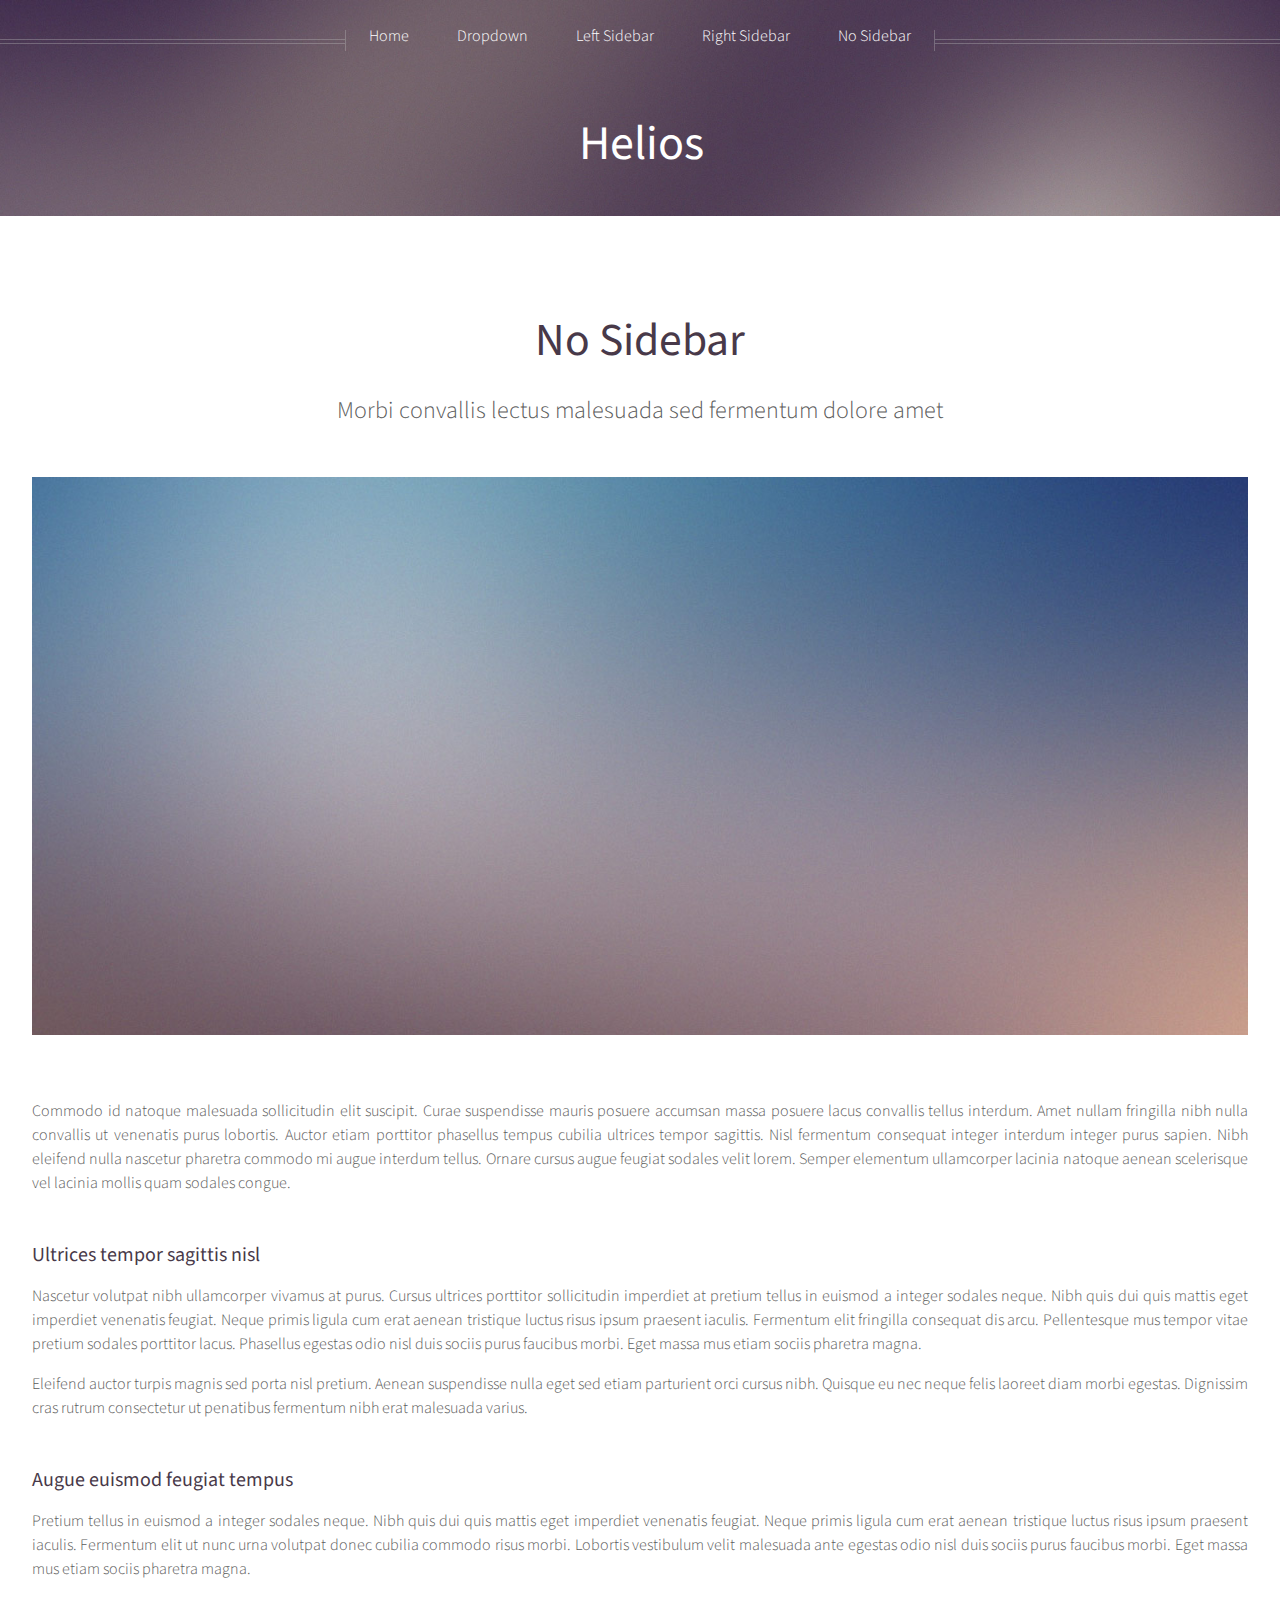
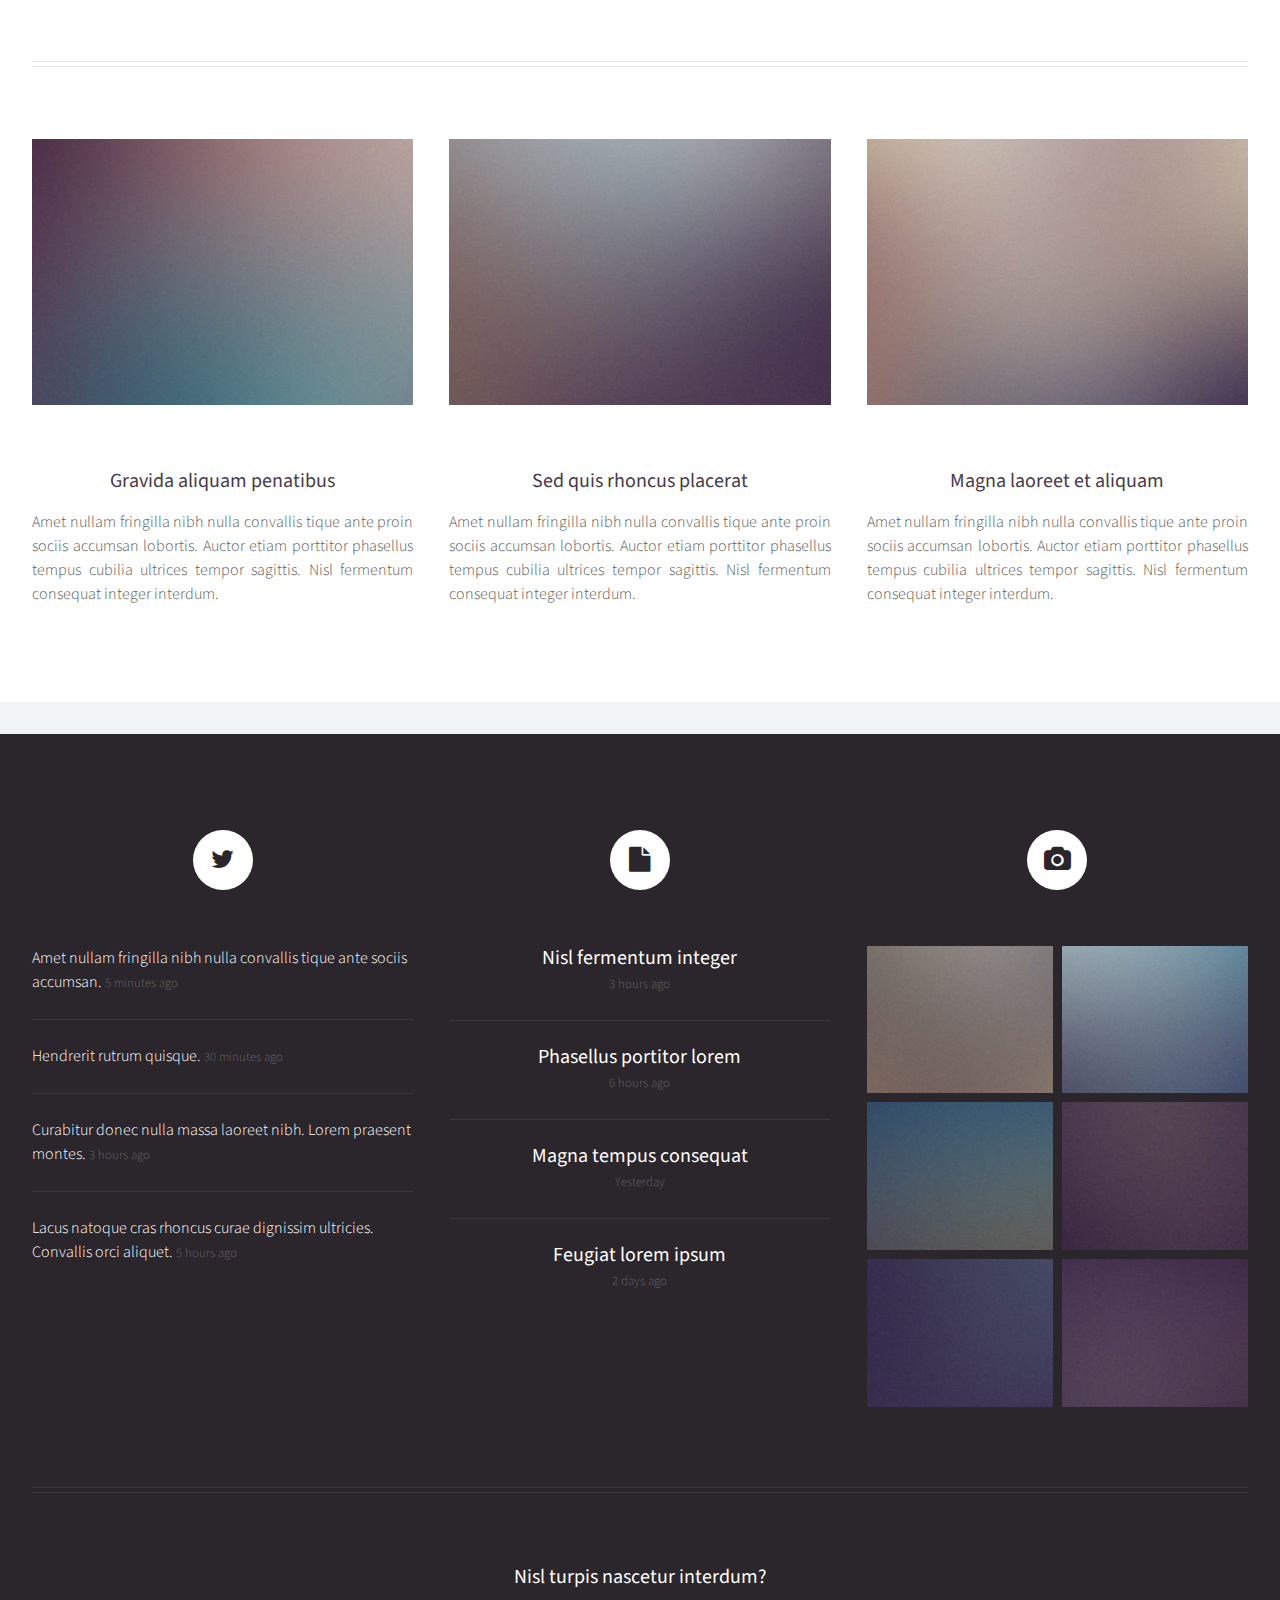
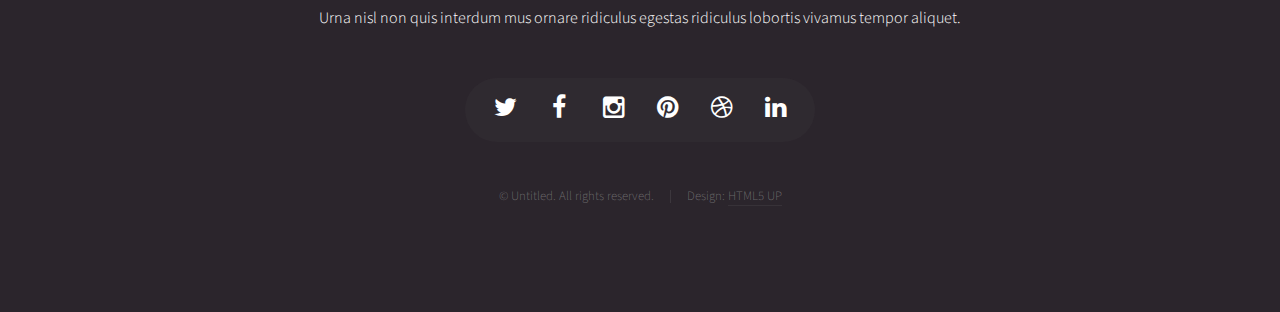
==== no-sidebar.html @ 06c2d22a "Primer release del sitio" ====
<!DOCTYPE HTML>
<!--
	Helios by HTML5 UP
	html5up.net | @n33co
	Free for personal and commercial use under the CCA 3.0 license (html5up.net/license)
-->
<html>
	<head>
		<title>No Sidebar - Helios by HTML5 UP</title>
		<meta charset="utf-8" />
		<meta name="viewport" content="width=device-width, initial-scale=1" />
		<!--[if lte IE 8]><script src="assets/js/ie/html5shiv.js"></script><![endif]-->
		<link rel="stylesheet" href="assets/css/main.css" />
		<!--[if lte IE 8]><link rel="stylesheet" href="assets/css/ie8.css" /><![endif]-->
	</head>
	<body class="no-sidebar">
		<div id="page-wrapper">

			<!-- Header -->
				<div id="header">

					<!-- Inner -->
						<div class="inner">
							<header>
								<h1><a href="index.html" id="logo">Helios</a></h1>
							</header>
						</div>

					<!-- Nav -->
						<nav id="nav">
							<ul>
								<li><a href="index.html">Home</a></li>
								<li>
									<a href="#">Dropdown</a>
									<ul>
										<li><a href="#">Lorem ipsum dolor</a></li>
										<li><a href="#">Magna phasellus</a></li>
										<li><a href="#">Etiam dolore nisl</a></li>
										<li>
											<a href="#">And a submenu &hellip;</a>
											<ul>
												<li><a href="#">Lorem ipsum dolor</a></li>
												<li><a href="#">Phasellus consequat</a></li>
												<li><a href="#">Magna phasellus</a></li>
												<li><a href="#">Etiam dolore nisl</a></li>
											</ul>
										</li>
										<li><a href="#">Veroeros feugiat</a></li>
									</ul>
								</li>
								<li><a href="left-sidebar.html">Left Sidebar</a></li>
								<li><a href="right-sidebar.html">Right Sidebar</a></li>
								<li><a href="no-sidebar.html">No Sidebar</a></li>
							</ul>
						</nav>

				</div>

			<!-- Main -->
				<div class="wrapper style1">

					<div class="container">
						<article id="main" class="special">
							<header>
								<h2><a href="#">No Sidebar</a></h2>
								<p>
									Morbi convallis lectus malesuada sed fermentum dolore amet
								</p>
							</header>
							<a href="#" class="image featured"><img src="images/pic06.jpg" alt="" /></a>
							<p>
								Commodo id natoque malesuada sollicitudin elit suscipit. Curae suspendisse mauris posuere accumsan massa
								posuere lacus convallis tellus interdum. Amet nullam fringilla nibh nulla convallis ut venenatis purus
								lobortis. Auctor etiam porttitor phasellus tempus cubilia ultrices tempor sagittis. Nisl fermentum
								consequat integer interdum integer purus sapien. Nibh eleifend nulla nascetur pharetra commodo mi augue
								interdum tellus. Ornare cursus augue feugiat sodales velit lorem. Semper elementum ullamcorper lacinia
								natoque aenean scelerisque vel lacinia mollis quam sodales congue.
							</p>
							<section>
								<header>
									<h3>Ultrices tempor sagittis nisl</h3>
								</header>
								<p>
									Nascetur volutpat nibh ullamcorper vivamus at purus. Cursus ultrices porttitor sollicitudin imperdiet
									at pretium tellus in euismod a integer sodales neque. Nibh quis dui quis mattis eget imperdiet venenatis
									feugiat. Neque primis ligula cum erat aenean tristique luctus risus ipsum praesent iaculis. Fermentum elit
									fringilla consequat dis arcu. Pellentesque mus tempor vitae pretium sodales porttitor lacus. Phasellus
									egestas odio nisl duis sociis purus faucibus morbi. Eget massa mus etiam sociis pharetra magna.
								</p>
								<p>
									Eleifend auctor turpis magnis sed porta nisl pretium. Aenean suspendisse nulla eget sed etiam parturient
									orci cursus nibh. Quisque eu nec neque felis laoreet diam morbi egestas. Dignissim cras rutrum consectetur
									ut penatibus fermentum nibh erat malesuada varius.
								</p>
							</section>
							<section>
								<header>
									<h3>Augue euismod feugiat tempus</h3>
								</header>
								<p>
									Pretium tellus in euismod a integer sodales neque. Nibh quis dui quis mattis eget imperdiet venenatis
									feugiat. Neque primis ligula cum erat aenean tristique luctus risus ipsum praesent iaculis. Fermentum elit
									ut nunc urna volutpat donec cubilia commodo risus morbi. Lobortis vestibulum velit malesuada ante
									egestas odio nisl duis sociis purus faucibus morbi. Eget massa mus etiam sociis pharetra magna.
								</p>
							</section>
						</article>
						<hr />
						<div class="row">
							<article class="4u 12u(mobile) special">
								<a href="#" class="image featured"><img src="images/pic07.jpg" alt="" /></a>
								<header>
									<h3><a href="#">Gravida aliquam penatibus</a></h3>
								</header>
								<p>
									Amet nullam fringilla nibh nulla convallis tique ante proin sociis accumsan lobortis. Auctor etiam
									porttitor phasellus tempus cubilia ultrices tempor sagittis. Nisl fermentum consequat integer interdum.
								</p>
							</article>
							<article class="4u 12u(mobile) special">
								<a href="#" class="image featured"><img src="images/pic08.jpg" alt="" /></a>
								<header>
									<h3><a href="#">Sed quis rhoncus placerat</a></h3>
								</header>
								<p>
									Amet nullam fringilla nibh nulla convallis tique ante proin sociis accumsan lobortis. Auctor etiam
									porttitor phasellus tempus cubilia ultrices tempor sagittis. Nisl fermentum consequat integer interdum.
								</p>
							</article>
							<article class="4u 12u(mobile) special">
								<a href="#" class="image featured"><img src="images/pic09.jpg" alt="" /></a>
								<header>
									<h3><a href="#">Magna laoreet et aliquam</a></h3>
								</header>
								<p>
									Amet nullam fringilla nibh nulla convallis tique ante proin sociis accumsan lobortis. Auctor etiam
									porttitor phasellus tempus cubilia ultrices tempor sagittis. Nisl fermentum consequat integer interdum.
								</p>
							</article>
						</div>
					</div>

				</div>

			<!-- Footer -->
				<div id="footer">
					<div class="container">
						<div class="row">

							<!-- Tweets -->
								<section class="4u 12u(mobile)">
									<header>
										<h2 class="icon fa-twitter circled"><span class="label">Tweets</span></h2>
									</header>
									<ul class="divided">
										<li>
											<article class="tweet">
												Amet nullam fringilla nibh nulla convallis tique ante sociis accumsan.
												<span class="timestamp">5 minutes ago</span>
											</article>
										</li>
										<li>
											<article class="tweet">
												Hendrerit rutrum quisque.
												<span class="timestamp">30 minutes ago</span>
											</article>
										</li>
										<li>
											<article class="tweet">
												Curabitur donec nulla massa laoreet nibh. Lorem praesent montes.
												<span class="timestamp">3 hours ago</span>
											</article>
										</li>
										<li>
											<article class="tweet">
												Lacus natoque cras rhoncus curae dignissim ultricies. Convallis orci aliquet.
												<span class="timestamp">5 hours ago</span>
											</article>
										</li>
									</ul>
								</section>

							<!-- Posts -->
								<section class="4u 12u(mobile)">
									<header>
										<h2 class="icon fa-file circled"><span class="label">Posts</span></h2>
									</header>
									<ul class="divided">
										<li>
											<article class="post stub">
												<header>
													<h3><a href="#">Nisl fermentum integer</a></h3>
												</header>
												<span class="timestamp">3 hours ago</span>
											</article>
										</li>
										<li>
											<article class="post stub">
												<header>
													<h3><a href="#">Phasellus portitor lorem</a></h3>
												</header>
												<span class="timestamp">6 hours ago</span>
											</article>
										</li>
										<li>
											<article class="post stub">
												<header>
													<h3><a href="#">Magna tempus consequat</a></h3>
												</header>
												<span class="timestamp">Yesterday</span>
											</article>
										</li>
										<li>
											<article class="post stub">
												<header>
													<h3><a href="#">Feugiat lorem ipsum</a></h3>
												</header>
												<span class="timestamp">2 days ago</span>
											</article>
										</li>
									</ul>
								</section>

							<!-- Photos -->
								<section class="4u 12u(mobile)">
									<header>
										<h2 class="icon fa-camera circled"><span class="label">Photos</span></h2>
									</header>
									<div class="row 25% no-collapse">
										<div class="6u">
											<a href="#" class="image fit"><img src="images/pic10.jpg" alt="" /></a>
										</div>
										<div class="6u">
											<a href="#" class="image fit"><img src="images/pic11.jpg" alt="" /></a>
										</div>
									</div>
									<div class="row 25% no-collapse">
										<div class="6u">
											<a href="#" class="image fit"><img src="images/pic12.jpg" alt="" /></a>
										</div>
										<div class="6u">
											<a href="#" class="image fit"><img src="images/pic13.jpg" alt="" /></a>
										</div>
									</div>
									<div class="row 25% no-collapse">
										<div class="6u">
											<a href="#" class="image fit"><img src="images/pic14.jpg" alt="" /></a>
										</div>
										<div class="6u">
											<a href="#" class="image fit"><img src="images/pic15.jpg" alt="" /></a>
										</div>
									</div>
								</section>

						</div>
						<hr />
						<div class="row">
							<div class="12u">

								<!-- Contact -->
									<section class="contact">
										<header>
											<h3>Nisl turpis nascetur interdum?</h3>
										</header>
										<p>Urna nisl non quis interdum mus ornare ridiculus egestas ridiculus lobortis vivamus tempor aliquet.</p>
										<ul class="icons">
											<li><a href="#" class="icon fa-twitter"><span class="label">Twitter</span></a></li>
											<li><a href="#" class="icon fa-facebook"><span class="label">Facebook</span></a></li>
											<li><a href="#" class="icon fa-instagram"><span class="label">Instagram</span></a></li>
											<li><a href="#" class="icon fa-pinterest"><span class="label">Pinterest</span></a></li>
											<li><a href="#" class="icon fa-dribbble"><span class="label">Dribbble</span></a></li>
											<li><a href="#" class="icon fa-linkedin"><span class="label">Linkedin</span></a></li>
										</ul>
									</section>

								<!-- Copyright -->
									<div class="copyright">
										<ul class="menu">
											<li>&copy; Untitled. All rights reserved.</li><li>Design: <a href="http://html5up.net">HTML5 UP</a></li>
										</ul>
									</div>

							</div>

						</div>
					</div>
				</div>

		</div>

		<!-- Scripts -->
			<script src="assets/js/jquery.min.js"></script>
			<script src="assets/js/jquery.dropotron.min.js"></script>
			<script src="assets/js/jquery.scrolly.min.js"></script>
			<script src="assets/js/jquery.onvisible.min.js"></script>
			<script src="assets/js/skel.min.js"></script>
			<script src="assets/js/util.js"></script>
			<!--[if lte IE 8]><script src="assets/js/ie/respond.min.js"></script><![endif]-->
			<script src="assets/js/main.js"></script>

	</body>
</html>
---- assets/css/main.css ----
@import url("http://fonts.googleapis.com/css?family=Source+Sans+Pro:300,300italic,400,400italic,600");
@import url("font-awesome.min.css");

/*
	Helios by HTML5 UP
	html5up.net | @n33co
	Free for personal and commercial use under the CCA 3.0 license (html5up.net/license)
*/

/* Reset */

	html, body, div, span, applet, object, iframe, h1, h2, h3, h4, h5, h6, p, blockquote, pre, a, abbr, acronym, address, big, cite, code, del, dfn, em, img, ins, kbd, q, s, samp, small, strike, strong, sub, sup, tt, var, b, u, i, center, dl, dt, dd, ol, ul, li, fieldset, form, label, legend, table, caption, tbody, tfoot, thead, tr, th, td, article, aside, canvas, details, embed, figure, figcaption, footer, header, hgroup, menu, nav, output, ruby, section, summary, time, mark, audio, video {
		margin: 0;
		padding: 0;
		border: 0;
		font-size: 100%;
		font: inherit;
		vertical-align: baseline;
	}

	article, aside, details, figcaption, figure, footer, header, hgroup, menu, nav, section {
		display: block;
	}

	body {
		line-height: 1;
	}

	ol, ul {
		list-style: none;
	}

	blockquote, q {
		quotes: none;
	}

	blockquote:before, blockquote:after, q:before, q:after {
		content: '';
		content: none;
	}

	table {
		border-collapse: collapse;
		border-spacing: 0;
	}

	body {
		-webkit-text-size-adjust: none;
	}

/* Box Model */

	*, *:before, *:after {
		-moz-box-sizing: border-box;
		-webkit-box-sizing: border-box;
		box-sizing: border-box;
	}

/* Containers */

	.container {
		margin-left: auto;
		margin-right: auto;
	}

	.container.\31 25\25 {
		width: 100%;
		max-width: 1750px;
		min-width: 1400px;
	}

	.container.\37 5\25 {
		width: 1050px;
	}

	.container.\35 0\25 {
		width: 700px;
	}

	.container.\32 5\25 {
		width: 350px;
	}

	.container {
		width: 1400px;
	}

	@media screen and (max-width: 1680px) {

		.container.\31 25\25 {
			width: 100%;
			max-width: 1500px;
			min-width: 1200px;
		}

		.container.\37 5\25 {
			width: 900px;
		}

		.container.\35 0\25 {
			width: 600px;
		}

		.container.\32 5\25 {
			width: 300px;
		}

		.container {
			width: 1200px;
		}

	}

	@media screen and (max-width: 1280px) {

		.container.\31 25\25 {
			width: 100%;
			max-width: 125%;
			min-width: 100%;
		}

		.container.\37 5\25 {
			width: 75%;
		}

		.container.\35 0\25 {
			width: 50%;
		}

		.container.\32 5\25 {
			width: 25%;
		}

		.container {
			width: 100%;
		}

	}

	@media screen and (max-width: 960px) {

		.container.\31 25\25 {
			width: 100%;
			max-width: 125%;
			min-width: 100%;
		}

		.container.\37 5\25 {
			width: 75%;
		}

		.container.\35 0\25 {
			width: 50%;
		}

		.container.\32 5\25 {
			width: 25%;
		}

		.container {
			width: 100%;
		}

	}

	@media screen and (max-width: 840px) {

		.container.\31 25\25 {
			width: 100%;
			max-width: 125%;
			min-width: 100%;
		}

		.container.\37 5\25 {
			width: 75%;
		}

		.container.\35 0\25 {
			width: 50%;
		}

		.container.\32 5\25 {
			width: 25%;
		}

		.container {
			width: 100% !important;
		}

	}

	@media screen and (max-width: 736px) {

		.container.\31 25\25 {
			width: 100%;
			max-width: 125%;
			min-width: 100%;
		}

		.container.\37 5\25 {
			width: 75%;
		}

		.container.\35 0\25 {
			width: 50%;
		}

		.container.\32 5\25 {
			width: 25%;
		}

		.container {
			width: 100% !important;
		}

	}

/* Grid */

	.row {
		border-bottom: solid 1px transparent;
		-moz-box-sizing: border-box;
		-webkit-box-sizing: border-box;
		box-sizing: border-box;
	}

	.row > * {
		float: left;
		-moz-box-sizing: border-box;
		-webkit-box-sizing: border-box;
		box-sizing: border-box;
	}

	.row:after, .row:before {
		content: '';
		display: block;
		clear: both;
		height: 0;
	}

	.row.uniform > * > :first-child {
		margin-top: 0;
	}

	.row.uniform > * > :last-child {
		margin-bottom: 0;
	}

	.row.\30 \25 > * {
		padding: 0px 0 0 0px;
	}

	.row.\30 \25 {
		margin: 0px 0 -1px 0px;
	}

	.row.uniform.\30 \25 > * {
		padding: 0px 0 0 0px;
	}

	.row.uniform.\30 \25 {
		margin: 0px 0 -1px 0px;
	}

	.row > * {
		padding: 48px 0 0 48px;
	}

	.row {
		margin: -48px 0 -1px -48px;
	}

	.row.uniform > * {
		padding: 48px 0 0 48px;
	}

	.row.uniform {
		margin: -48px 0 -1px -48px;
	}

	.row.\32 00\25 > * {
		padding: 96px 0 0 96px;
	}

	.row.\32 00\25 {
		margin: -96px 0 -1px -96px;
	}

	.row.uniform.\32 00\25 > * {
		padding: 96px 0 0 96px;
	}

	.row.uniform.\32 00\25 {
		margin: -96px 0 -1px -96px;
	}

	.row.\31 50\25 > * {
		padding: 72px 0 0 72px;
	}

	.row.\31 50\25 {
		margin: -72px 0 -1px -72px;
	}

	.row.uniform.\31 50\25 > * {
		padding: 72px 0 0 72px;
	}

	.row.uniform.\31 50\25 {
		margin: -72px 0 -1px -72px;
	}

	.row.\35 0\25 > * {
		padding: 24px 0 0 24px;
	}

	.row.\35 0\25 {
		margin: -24px 0 -1px -24px;
	}

	.row.uniform.\35 0\25 > * {
		padding: 24px 0 0 24px;
	}

	.row.uniform.\35 0\25 {
		margin: -24px 0 -1px -24px;
	}

	.row.\32 5\25 > * {
		padding: 12px 0 0 12px;
	}

	.row.\32 5\25 {
		margin: -12px 0 -1px -12px;
	}

	.row.uniform.\32 5\25 > * {
		padding: 12px 0 0 12px;
	}

	.row.uniform.\32 5\25 {
		margin: -12px 0 -1px -12px;
	}

	.\31 2u, .\31 2u\24 {
		width: 100%;
		clear: none;
		margin-left: 0;
	}

	.\31 1u, .\31 1u\24 {
		width: 91.6666666667%;
		clear: none;
		margin-left: 0;
	}

	.\31 0u, .\31 0u\24 {
		width: 83.3333333333%;
		clear: none;
		margin-left: 0;
	}

	.\39 u, .\39 u\24 {
		width: 75%;
		clear: none;
		margin-left: 0;
	}

	.\38 u, .\38 u\24 {
		width: 66.6666666667%;
		clear: none;
		margin-left: 0;
	}

	.\37 u, .\37 u\24 {
		width: 58.3333333333%;
		clear: none;
		margin-left: 0;
	}

	.\36 u, .\36 u\24 {
		width: 50%;
		clear: none;
		margin-left: 0;
	}

	.\35 u, .\35 u\24 {
		width: 41.6666666667%;
		clear: none;
		margin-left: 0;
	}

	.\34 u, .\34 u\24 {
		width: 33.3333333333%;
		clear: none;
		margin-left: 0;
	}

	.\33 u, .\33 u\24 {
		width: 25%;
		clear: none;
		margin-left: 0;
	}

	.\32 u, .\32 u\24 {
		width: 16.6666666667%;
		clear: none;
		margin-left: 0;
	}

	.\31 u, .\31 u\24 {
		width: 8.3333333333%;
		clear: none;
		margin-left: 0;
	}

	.\31 2u\24 + *,
	.\31 1u\24 + *,
	.\31 0u\24 + *,
	.\39 u\24 + *,
	.\38 u\24 + *,
	.\37 u\24 + *,
	.\36 u\24 + *,
	.\35 u\24 + *,
	.\34 u\24 + *,
	.\33 u\24 + *,
	.\32 u\24 + *,
	.\31 u\24 + * {
		clear: left;
	}

	.\-11u {
		margin-left: 91.66667%;
	}

	.\-10u {
		margin-left: 83.33333%;
	}

	.\-9u {
		margin-left: 75%;
	}

	.\-8u {
		margin-left: 66.66667%;
	}

	.\-7u {
		margin-left: 58.33333%;
	}

	.\-6u {
		margin-left: 50%;
	}

	.\-5u {
		margin-left: 41.66667%;
	}

	.\-4u {
		margin-left: 33.33333%;
	}

	.\-3u {
		margin-left: 25%;
	}

	.\-2u {
		margin-left: 16.66667%;
	}

	.\-1u {
		margin-left: 8.33333%;
	}

	@media screen and (max-width: 1680px) {

		.row > * {
			padding: 48px 0 0 48px;
		}

		.row {
			margin: -48px 0 -1px -48px;
		}

		.row.uniform > * {
			padding: 48px 0 0 48px;
		}

		.row.uniform {
			margin: -48px 0 -1px -48px;
		}

		.row.\32 00\25 > * {
			padding: 96px 0 0 96px;
		}

		.row.\32 00\25 {
			margin: -96px 0 -1px -96px;
		}

		.row.uniform.\32 00\25 > * {
			padding: 96px 0 0 96px;
		}

		.row.uniform.\32 00\25 {
			margin: -96px 0 -1px -96px;
		}

		.row.\31 50\25 > * {
			padding: 72px 0 0 72px;
		}

		.row.\31 50\25 {
			margin: -72px 0 -1px -72px;
		}

		.row.uniform.\31 50\25 > * {
			padding: 72px 0 0 72px;
		}

		.row.uniform.\31 50\25 {
			margin: -72px 0 -1px -72px;
		}

		.row.\35 0\25 > * {
			padding: 24px 0 0 24px;
		}

		.row.\35 0\25 {
			margin: -24px 0 -1px -24px;
		}

		.row.uniform.\35 0\25 > * {
			padding: 24px 0 0 24px;
		}

		.row.uniform.\35 0\25 {
			margin: -24px 0 -1px -24px;
		}

		.row.\32 5\25 > * {
			padding: 12px 0 0 12px;
		}

		.row.\32 5\25 {
			margin: -12px 0 -1px -12px;
		}

		.row.uniform.\32 5\25 > * {
			padding: 12px 0 0 12px;
		}

		.row.uniform.\32 5\25 {
			margin: -12px 0 -1px -12px;
		}

		.\31 2u\28wide\29, .\31 2u\24\28wide\29 {
			width: 100%;
			clear: none;
			margin-left: 0;
		}

		.\31 1u\28wide\29, .\31 1u\24\28wide\29 {
			width: 91.6666666667%;
			clear: none;
			margin-left: 0;
		}

		.\31 0u\28wide\29, .\31 0u\24\28wide\29 {
			width: 83.3333333333%;
			clear: none;
			margin-left: 0;
		}

		.\39 u\28wide\29, .\39 u\24\28wide\29 {
			width: 75%;
			clear: none;
			margin-left: 0;
		}

		.\38 u\28wide\29, .\38 u\24\28wide\29 {
			width: 66.6666666667%;
			clear: none;
			margin-left: 0;
		}

		.\37 u\28wide\29, .\37 u\24\28wide\29 {
			width: 58.3333333333%;
			clear: none;
			margin-left: 0;
		}

		.\36 u\28wide\29, .\36 u\24\28wide\29 {
			width: 50%;
			clear: none;
			margin-left: 0;
		}

		.\35 u\28wide\29, .\35 u\24\28wide\29 {
			width: 41.6666666667%;
			clear: none;
			margin-left: 0;
		}

		.\34 u\28wide\29, .\34 u\24\28wide\29 {
			width: 33.3333333333%;
			clear: none;
			margin-left: 0;
		}

		.\33 u\28wide\29, .\33 u\24\28wide\29 {
			width: 25%;
			clear: none;
			margin-left: 0;
		}

		.\32 u\28wide\29, .\32 u\24\28wide\29 {
			width: 16.6666666667%;
			clear: none;
			margin-left: 0;
		}

		.\31 u\28wide\29, .\31 u\24\28wide\29 {
			width: 8.3333333333%;
			clear: none;
			margin-left: 0;
		}

		.\31 2u\24\28wide\29 + *,
		.\31 1u\24\28wide\29 + *,
		.\31 0u\24\28wide\29 + *,
		.\39 u\24\28wide\29 + *,
		.\38 u\24\28wide\29 + *,
		.\37 u\24\28wide\29 + *,
		.\36 u\24\28wide\29 + *,
		.\35 u\24\28wide\29 + *,
		.\34 u\24\28wide\29 + *,
		.\33 u\24\28wide\29 + *,
		.\32 u\24\28wide\29 + *,
		.\31 u\24\28wide\29 + * {
			clear: left;
		}

		.\-11u\28wide\29 {
			margin-left: 91.66667%;
		}

		.\-10u\28wide\29 {
			margin-left: 83.33333%;
		}

		.\-9u\28wide\29 {
			margin-left: 75%;
		}

		.\-8u\28wide\29 {
			margin-left: 66.66667%;
		}

		.\-7u\28wide\29 {
			margin-left: 58.33333%;
		}

		.\-6u\28wide\29 {
			margin-left: 50%;
		}

		.\-5u\28wide\29 {
			margin-left: 41.66667%;
		}

		.\-4u\28wide\29 {
			margin-left: 33.33333%;
		}

		.\-3u\28wide\29 {
			margin-left: 25%;
		}

		.\-2u\28wide\29 {
			margin-left: 16.66667%;
		}

		.\-1u\28wide\29 {
			margin-left: 8.33333%;
		}

	}

	@media screen and (max-width: 1280px) {

		.row > * {
			padding: 36px 0 0 36px;
		}

		.row {
			margin: -36px 0 -1px -36px;
		}

		.row.uniform > * {
			padding: 36px 0 0 36px;
		}

		.row.uniform {
			margin: -36px 0 -1px -36px;
		}

		.row.\32 00\25 > * {
			padding: 72px 0 0 72px;
		}

		.row.\32 00\25 {
			margin: -72px 0 -1px -72px;
		}

		.row.uniform.\32 00\25 > * {
			padding: 72px 0 0 72px;
		}

		.row.uniform.\32 00\25 {
			margin: -72px 0 -1px -72px;
		}

		.row.\31 50\25 > * {
			padding: 54px 0 0 54px;
		}

		.row.\31 50\25 {
			margin: -54px 0 -1px -54px;
		}

		.row.uniform.\31 50\25 > * {
			padding: 54px 0 0 54px;
		}

		.row.uniform.\31 50\25 {
			margin: -54px 0 -1px -54px;
		}

		.row.\35 0\25 > * {
			padding: 18px 0 0 18px;
		}

		.row.\35 0\25 {
			margin: -18px 0 -1px -18px;
		}

		.row.uniform.\35 0\25 > * {
			padding: 18px 0 0 18px;
		}

		.row.uniform.\35 0\25 {
			margin: -18px 0 -1px -18px;
		}

		.row.\32 5\25 > * {
			padding: 9px 0 0 9px;
		}

		.row.\32 5\25 {
			margin: -9px 0 -1px -9px;
		}

		.row.uniform.\32 5\25 > * {
			padding: 9px 0 0 9px;
		}

		.row.uniform.\32 5\25 {
			margin: -9px 0 -1px -9px;
		}

		.\31 2u\28normal\29, .\31 2u\24\28normal\29 {
			width: 100%;
			clear: none;
			margin-left: 0;
		}

		.\31 1u\28normal\29, .\31 1u\24\28normal\29 {
			width: 91.6666666667%;
			clear: none;
			margin-left: 0;
		}

		.\31 0u\28normal\29, .\31 0u\24\28normal\29 {
			width: 83.3333333333%;
			clear: none;
			margin-left: 0;
		}

		.\39 u\28normal\29, .\39 u\24\28normal\29 {
			width: 75%;
			clear: none;
			margin-left: 0;
		}

		.\38 u\28normal\29, .\38 u\24\28normal\29 {
			width: 66.6666666667%;
			clear: none;
			margin-left: 0;
		}

		.\37 u\28normal\29, .\37 u\24\28normal\29 {
			width: 58.3333333333%;
			clear: none;
			margin-left: 0;
		}

		.\36 u\28normal\29, .\36 u\24\28normal\29 {
			width: 50%;
			clear: none;
			margin-left: 0;
		}

		.\35 u\28normal\29, .\35 u\24\28normal\29 {
			width: 41.6666666667%;
			clear: none;
			margin-left: 0;
		}

		.\34 u\28normal\29, .\34 u\24\28normal\29 {
			width: 33.3333333333%;
			clear: none;
			margin-left: 0;
		}

		.\33 u\28normal\29, .\33 u\24\28normal\29 {
			width: 25%;
			clear: none;
			margin-left: 0;
		}

		.\32 u\28normal\29, .\32 u\24\28normal\29 {
			width: 16.6666666667%;
			clear: none;
			margin-left: 0;
		}

		.\31 u\28normal\29, .\31 u\24\28normal\29 {
			width: 8.3333333333%;
			clear: none;
			margin-left: 0;
		}

		.\31 2u\24\28normal\29 + *,
		.\31 1u\24\28normal\29 + *,
		.\31 0u\24\28normal\29 + *,
		.\39 u\24\28normal\29 + *,
		.\38 u\24\28normal\29 + *,
		.\37 u\24\28normal\29 + *,
		.\36 u\24\28normal\29 + *,
		.\35 u\24\28normal\29 + *,
		.\34 u\24\28normal\29 + *,
		.\33 u\24\28normal\29 + *,
		.\32 u\24\28normal\29 + *,
		.\31 u\24\28normal\29 + * {
			clear: left;
		}

		.\-11u\28normal\29 {
			margin-left: 91.66667%;
		}

		.\-10u\28normal\29 {
			margin-left: 83.33333%;
		}

		.\-9u\28normal\29 {
			margin-left: 75%;
		}

		.\-8u\28normal\29 {
			margin-left: 66.66667%;
		}

		.\-7u\28normal\29 {
			margin-left: 58.33333%;
		}

		.\-6u\28normal\29 {
			margin-left: 50%;
		}

		.\-5u\28normal\29 {
			margin-left: 41.66667%;
		}

		.\-4u\28normal\29 {
			margin-left: 33.33333%;
		}

		.\-3u\28normal\29 {
			margin-left: 25%;
		}

		.\-2u\28normal\29 {
			margin-left: 16.66667%;
		}

		.\-1u\28normal\29 {
			margin-left: 8.33333%;
		}

	}

	@media screen and (max-width: 960px) {

		.row > * {
			padding: 32px 0 0 32px;
		}

		.row {
			margin: -32px 0 -1px -32px;
		}

		.row.uniform > * {
			padding: 32px 0 0 32px;
		}

		.row.uniform {
			margin: -32px 0 -1px -32px;
		}

		.row.\32 00\25 > * {
			padding: 64px 0 0 64px;
		}

		.row.\32 00\25 {
			margin: -64px 0 -1px -64px;
		}

		.row.uniform.\32 00\25 > * {
			padding: 64px 0 0 64px;
		}

		.row.uniform.\32 00\25 {
			margin: -64px 0 -1px -64px;
		}

		.row.\31 50\25 > * {
			padding: 48px 0 0 48px;
		}

		.row.\31 50\25 {
			margin: -48px 0 -1px -48px;
		}

		.row.uniform.\31 50\25 > * {
			padding: 48px 0 0 48px;
		}

		.row.uniform.\31 50\25 {
			margin: -48px 0 -1px -48px;
		}

		.row.\35 0\25 > * {
			padding: 16px 0 0 16px;
		}

		.row.\35 0\25 {
			margin: -16px 0 -1px -16px;
		}

		.row.uniform.\35 0\25 > * {
			padding: 16px 0 0 16px;
		}

		.row.uniform.\35 0\25 {
			margin: -16px 0 -1px -16px;
		}

		.row.\32 5\25 > * {
			padding: 8px 0 0 8px;
		}

		.row.\32 5\25 {
			margin: -8px 0 -1px -8px;
		}

		.row.uniform.\32 5\25 > * {
			padding: 8px 0 0 8px;
		}

		.row.uniform.\32 5\25 {
			margin: -8px 0 -1px -8px;
		}

		.\31 2u\28narrow\29, .\31 2u\24\28narrow\29 {
			width: 100%;
			clear: none;
			margin-left: 0;
		}

		.\31 1u\28narrow\29, .\31 1u\24\28narrow\29 {
			width: 91.6666666667%;
			clear: none;
			margin-left: 0;
		}

		.\31 0u\28narrow\29, .\31 0u\24\28narrow\29 {
			width: 83.3333333333%;
			clear: none;
			margin-left: 0;
		}

		.\39 u\28narrow\29, .\39 u\24\28narrow\29 {
			width: 75%;
			clear: none;
			margin-left: 0;
		}

		.\38 u\28narrow\29, .\38 u\24\28narrow\29 {
			width: 66.6666666667%;
			clear: none;
			margin-left: 0;
		}

		.\37 u\28narrow\29, .\37 u\24\28narrow\29 {
			width: 58.3333333333%;
			clear: none;
			margin-left: 0;
		}

		.\36 u\28narrow\29, .\36 u\24\28narrow\29 {
			width: 50%;
			clear: none;
			margin-left: 0;
		}

		.\35 u\28narrow\29, .\35 u\24\28narrow\29 {
			width: 41.6666666667%;
			clear: none;
			margin-left: 0;
		}

		.\34 u\28narrow\29, .\34 u\24\28narrow\29 {
			width: 33.3333333333%;
			clear: none;
			margin-left: 0;
		}

		.\33 u\28narrow\29, .\33 u\24\28narrow\29 {
			width: 25%;
			clear: none;
			margin-left: 0;
		}

		.\32 u\28narrow\29, .\32 u\24\28narrow\29 {
			width: 16.6666666667%;
			clear: none;
			margin-left: 0;
		}

		.\31 u\28narrow\29, .\31 u\24\28narrow\29 {
			width: 8.3333333333%;
			clear: none;
			margin-left: 0;
		}

		.\31 2u\24\28narrow\29 + *,
		.\31 1u\24\28narrow\29 + *,
		.\31 0u\24\28narrow\29 + *,
		.\39 u\24\28narrow\29 + *,
		.\38 u\24\28narrow\29 + *,
		.\37 u\24\28narrow\29 + *,
		.\36 u\24\28narrow\29 + *,
		.\35 u\24\28narrow\29 + *,
		.\34 u\24\28narrow\29 + *,
		.\33 u\24\28narrow\29 + *,
		.\32 u\24\28narrow\29 + *,
		.\31 u\24\28narrow\29 + * {
			clear: left;
		}

		.\-11u\28narrow\29 {
			margin-left: 91.66667%;
		}

		.\-10u\28narrow\29 {
			margin-left: 83.33333%;
		}

		.\-9u\28narrow\29 {
			margin-left: 75%;
		}

		.\-8u\28narrow\29 {
			margin-left: 66.66667%;
		}

		.\-7u\28narrow\29 {
			margin-left: 58.33333%;
		}

		.\-6u\28narrow\29 {
			margin-left: 50%;
		}

		.\-5u\28narrow\29 {
			margin-left: 41.66667%;
		}

		.\-4u\28narrow\29 {
			margin-left: 33.33333%;
		}

		.\-3u\28narrow\29 {
			margin-left: 25%;
		}

		.\-2u\28narrow\29 {
			margin-left: 16.66667%;
		}

		.\-1u\28narrow\29 {
			margin-left: 8.33333%;
		}

	}

	@media screen and (max-width: 840px) {

		.row > * {
			padding: 32px 0 0 32px;
		}

		.row {
			margin: -32px 0 -1px -32px;
		}

		.row.uniform > * {
			padding: 32px 0 0 32px;
		}

		.row.uniform {
			margin: -32px 0 -1px -32px;
		}

		.row.\32 00\25 > * {
			padding: 64px 0 0 64px;
		}

		.row.\32 00\25 {
			margin: -64px 0 -1px -64px;
		}

		.row.uniform.\32 00\25 > * {
			padding: 64px 0 0 64px;
		}

		.row.uniform.\32 00\25 {
			margin: -64px 0 -1px -64px;
		}

		.row.\31 50\25 > * {
			padding: 48px 0 0 48px;
		}

		.row.\31 50\25 {
			margin: -48px 0 -1px -48px;
		}

		.row.uniform.\31 50\25 > * {
			padding: 48px 0 0 48px;
		}

		.row.uniform.\31 50\25 {
			margin: -48px 0 -1px -48px;
		}

		.row.\35 0\25 > * {
			padding: 16px 0 0 16px;
		}

		.row.\35 0\25 {
			margin: -16px 0 -1px -16px;
		}

		.row.uniform.\35 0\25 > * {
			padding: 16px 0 0 16px;
		}

		.row.uniform.\35 0\25 {
			margin: -16px 0 -1px -16px;
		}

		.row.\32 5\25 > * {
			padding: 8px 0 0 8px;
		}

		.row.\32 5\25 {
			margin: -8px 0 -1px -8px;
		}

		.row.uniform.\32 5\25 > * {
			padding: 8px 0 0 8px;
		}

		.row.uniform.\32 5\25 {
			margin: -8px 0 -1px -8px;
		}

		.\31 2u\28narrower\29, .\31 2u\24\28narrower\29 {
			width: 100%;
			clear: none;
			margin-left: 0;
		}

		.\31 1u\28narrower\29, .\31 1u\24\28narrower\29 {
			width: 91.6666666667%;
			clear: none;
			margin-left: 0;
		}

		.\31 0u\28narrower\29, .\31 0u\24\28narrower\29 {
			width: 83.3333333333%;
			clear: none;
			margin-left: 0;
		}

		.\39 u\28narrower\29, .\39 u\24\28narrower\29 {
			width: 75%;
			clear: none;
			margin-left: 0;
		}

		.\38 u\28narrower\29, .\38 u\24\28narrower\29 {
			width: 66.6666666667%;
			clear: none;
			margin-left: 0;
		}

		.\37 u\28narrower\29, .\37 u\24\28narrower\29 {
			width: 58.3333333333%;
			clear: none;
			margin-left: 0;
		}

		.\36 u\28narrower\29, .\36 u\24\28narrower\29 {
			width: 50%;
			clear: none;
			margin-left: 0;
		}

		.\35 u\28narrower\29, .\35 u\24\28narrower\29 {
			width: 41.6666666667%;
			clear: none;
			margin-left: 0;
		}

		.\34 u\28narrower\29, .\34 u\24\28narrower\29 {
			width: 33.3333333333%;
			clear: none;
			margin-left: 0;
		}

		.\33 u\28narrower\29, .\33 u\24\28narrower\29 {
			width: 25%;
			clear: none;
			margin-left: 0;
		}

		.\32 u\28narrower\29, .\32 u\24\28narrower\29 {
			width: 16.6666666667%;
			clear: none;
			margin-left: 0;
		}

		.\31 u\28narrower\29, .\31 u\24\28narrower\29 {
			width: 8.3333333333%;
			clear: none;
			margin-left: 0;
		}

		.\31 2u\24\28narrower\29 + *,
		.\31 1u\24\28narrower\29 + *,
		.\31 0u\24\28narrower\29 + *,
		.\39 u\24\28narrower\29 + *,
		.\38 u\24\28narrower\29 + *,
		.\37 u\24\28narrower\29 + *,
		.\36 u\24\28narrower\29 + *,
		.\35 u\24\28narrower\29 + *,
		.\34 u\24\28narrower\29 + *,
		.\33 u\24\28narrower\29 + *,
		.\32 u\24\28narrower\29 + *,
		.\31 u\24\28narrower\29 + * {
			clear: left;
		}

		.\-11u\28narrower\29 {
			margin-left: 91.66667%;
		}

		.\-10u\28narrower\29 {
			margin-left: 83.33333%;
		}

		.\-9u\28narrower\29 {
			margin-left: 75%;
		}

		.\-8u\28narrower\29 {
			margin-left: 66.66667%;
		}

		.\-7u\28narrower\29 {
			margin-left: 58.33333%;
		}

		.\-6u\28narrower\29 {
			margin-left: 50%;
		}

		.\-5u\28narrower\29 {
			margin-left: 41.66667%;
		}

		.\-4u\28narrower\29 {
			margin-left: 33.33333%;
		}

		.\-3u\28narrower\29 {
			margin-left: 25%;
		}

		.\-2u\28narrower\29 {
			margin-left: 16.66667%;
		}

		.\-1u\28narrower\29 {
			margin-left: 8.33333%;
		}

	}

	@media screen and (max-width: 736px) {

		.row > * {
			padding: 20px 0 0 20px;
		}

		.row {
			margin: -20px 0 -1px -20px;
		}

		.row.uniform > * {
			padding: 20px 0 0 20px;
		}

		.row.uniform {
			margin: -20px 0 -1px -20px;
		}

		.row.\32 00\25 > * {
			padding: 40px 0 0 40px;
		}

		.row.\32 00\25 {
			margin: -40px 0 -1px -40px;
		}

		.row.uniform.\32 00\25 > * {
			padding: 40px 0 0 40px;
		}

		.row.uniform.\32 00\25 {
			margin: -40px 0 -1px -40px;
		}

		.row.\31 50\25 > * {
			padding: 30px 0 0 30px;
		}

		.row.\31 50\25 {
			margin: -30px 0 -1px -30px;
		}

		.row.uniform.\31 50\25 > * {
			padding: 30px 0 0 30px;
		}

		.row.uniform.\31 50\25 {
			margin: -30px 0 -1px -30px;
		}

		.row.\35 0\25 > * {
			padding: 10px 0 0 10px;
		}

		.row.\35 0\25 {
			margin: -10px 0 -1px -10px;
		}

		.row.uniform.\35 0\25 > * {
			padding: 10px 0 0 10px;
		}

		.row.uniform.\35 0\25 {
			margin: -10px 0 -1px -10px;
		}

		.row.\32 5\25 > * {
			padding: 5px 0 0 5px;
		}

		.row.\32 5\25 {
			margin: -5px 0 -1px -5px;
		}

		.row.uniform.\32 5\25 > * {
			padding: 5px 0 0 5px;
		}

		.row.uniform.\32 5\25 {
			margin: -5px 0 -1px -5px;
		}

		.\31 2u\28mobile\29, .\31 2u\24\28mobile\29 {
			width: 100%;
			clear: none;
			margin-left: 0;
		}

		.\31 1u\28mobile\29, .\31 1u\24\28mobile\29 {
			width: 91.6666666667%;
			clear: none;
			margin-left: 0;
		}

		.\31 0u\28mobile\29, .\31 0u\24\28mobile\29 {
			width: 83.3333333333%;
			clear: none;
			margin-left: 0;
		}

		.\39 u\28mobile\29, .\39 u\24\28mobile\29 {
			width: 75%;
			clear: none;
			margin-left: 0;
		}

		.\38 u\28mobile\29, .\38 u\24\28mobile\29 {
			width: 66.6666666667%;
			clear: none;
			margin-left: 0;
		}

		.\37 u\28mobile\29, .\37 u\24\28mobile\29 {
			width: 58.3333333333%;
			clear: none;
			margin-left: 0;
		}

		.\36 u\28mobile\29, .\36 u\24\28mobile\29 {
			width: 50%;
			clear: none;
			margin-left: 0;
		}

		.\35 u\28mobile\29, .\35 u\24\28mobile\29 {
			width: 41.6666666667%;
			clear: none;
			margin-left: 0;
		}

		.\34 u\28mobile\29, .\34 u\24\28mobile\29 {
			width: 33.3333333333%;
			clear: none;
			margin-left: 0;
		}

		.\33 u\28mobile\29, .\33 u\24\28mobile\29 {
			width: 25%;
			clear: none;
			margin-left: 0;
		}

		.\32 u\28mobile\29, .\32 u\24\28mobile\29 {
			width: 16.6666666667%;
			clear: none;
			margin-left: 0;
		}

		.\31 u\28mobile\29, .\31 u\24\28mobile\29 {
			width: 8.3333333333%;
			clear: none;
			margin-left: 0;
		}

		.\31 2u\24\28mobile\29 + *,
		.\31 1u\24\28mobile\29 + *,
		.\31 0u\24\28mobile\29 + *,
		.\39 u\24\28mobile\29 + *,
		.\38 u\24\28mobile\29 + *,
		.\37 u\24\28mobile\29 + *,
		.\36 u\24\28mobile\29 + *,
		.\35 u\24\28mobile\29 + *,
		.\34 u\24\28mobile\29 + *,
		.\33 u\24\28mobile\29 + *,
		.\32 u\24\28mobile\29 + *,
		.\31 u\24\28mobile\29 + * {
			clear: left;
		}

		.\-11u\28mobile\29 {
			margin-left: 91.66667%;
		}

		.\-10u\28mobile\29 {
			margin-left: 83.33333%;
		}

		.\-9u\28mobile\29 {
			margin-left: 75%;
		}

		.\-8u\28mobile\29 {
			margin-left: 66.66667%;
		}

		.\-7u\28mobile\29 {
			margin-left: 58.33333%;
		}

		.\-6u\28mobile\29 {
			margin-left: 50%;
		}

		.\-5u\28mobile\29 {
			margin-left: 41.66667%;
		}

		.\-4u\28mobile\29 {
			margin-left: 33.33333%;
		}

		.\-3u\28mobile\29 {
			margin-left: 25%;
		}

		.\-2u\28mobile\29 {
			margin-left: 16.66667%;
		}

		.\-1u\28mobile\29 {
			margin-left: 8.33333%;
		}

	}

/* Basic */

	body {
		background: #f0f4f4;
		color: #5b5b5b;
		font-size: 15pt;
		line-height: 1.85em;
		font-family: 'Source Sans Pro', sans-serif;
		font-weight: 300;
	}

		body.is-loading *, body.is-loading *:after, body.is-loading *:before {
			-moz-transition: none !important;
			-webkit-transition: none !important;
			-ms-transition: none !important;
			transition: none !important;
			-moz-animation: none !important;
			-webkit-animation: none !important;
			-ms-animation: none !important;
			animation: none !important;
		}

	input, textarea, select {
		font-size: 15pt;
		line-height: 1.85em;
		font-family: 'Source Sans Pro', sans-serif;
		font-weight: 300;
	}

	h1, h2, h3, h4, h5, h6 {
		font-weight: 400;
		color: #483949;
		line-height: 1.25em;
	}

	h1 a, h2 a, h3 a, h4 a, h5 a, h6 a {
		color: inherit;
		text-decoration: none;
		border-bottom-color: transparent;
	}

	h1 strong, h2 strong, h3 strong, h4 strong, h5 strong, h6 strong {
		font-weight: 600;
	}

	h2 {
		font-size: 2.85em;
	}

	h3 {
		font-size: 1.25em;
	}

	h4 {
		font-size: 1em;
		margin: 0 0 0.25em 0;
	}

	strong, b {
		font-weight: 400;
		color: #483949;
	}

	em, i {
		font-style: italic;
	}

	a {
		color: inherit;
		border-bottom: solid 1px rgba(128, 128, 128, 0.15);
		text-decoration: none;
		-moz-transition: background-color 0.35s ease-in-out, color 0.35s ease-in-out, border-bottom-color 0.35s ease-in-out;
		-webkit-transition: background-color 0.35s ease-in-out, color 0.35s ease-in-out, border-bottom-color 0.35s ease-in-out;
		-ms-transition: background-color 0.35s ease-in-out, color 0.35s ease-in-out, border-bottom-color 0.35s ease-in-out;
		transition: background-color 0.35s ease-in-out, color 0.35s ease-in-out, border-bottom-color 0.35s ease-in-out;
	}

		a:hover {
			color: #ef8376;
			border-bottom-color: transparent;
		}

	sub {
		position: relative;
		top: 0.5em;
		font-size: 0.8em;
	}

	sup {
		position: relative;
		top: -0.5em;
		font-size: 0.8em;
	}

	blockquote {
		border-left: solid 0.5em #ddd;
		padding: 1em 0 1em 2em;
		font-style: italic;
	}

	p, ul, ol, dl, table {
		margin-bottom: 1em;
	}

	p {
		text-align: justify;
	}

	br.clear {
		clear: both;
	}

	hr {
		position: relative;
		display: block;
		border: 0;
		top: 4.5em;
		margin-bottom: 9em;
		height: 6px;
		border-top: solid 1px rgba(128, 128, 128, 0.2);
		border-bottom: solid 1px rgba(128, 128, 128, 0.2);
	}

		hr:before, hr:after {
			content: '';
			position: absolute;
			top: -8px;
			display: block;
			width: 1px;
			height: 21px;
			background: rgba(128, 128, 128, 0.2);
		}

		hr:before {
			left: -1px;
		}

		hr:after {
			right: -1px;
		}

	.timestamp {
		color: rgba(128, 128, 128, 0.75);
		font-size: 0.8em;
	}

/* Sections/Article */

	section, article {
		margin-bottom: 3em;
	}

		section > :last-child, section:last-child, article > :last-child, article:last-child {
			margin-bottom: 0;
		}

		section.special > header, section.special > footer, article.special > header, article.special > footer {
			text-align: center;
		}

	.row > section, .row > article {
		margin-bottom: 0;
	}

	header {
		margin: 0 0 1em 0;
	}

		header > p {
			display: block;
			font-size: 1.5em;
			margin: 1em 0 2em 0;
			line-height: 1.5em;
			text-align: inherit;
		}

	footer {
		margin: 2.5em 0 0 0;
	}

/* Image */

	.image {
		position: relative;
		display: inline-block;
		border: 0;
		outline: 0;
	}

		.image img {
			display: block;
			width: 100%;
		}

		.image.fit {
			display: block;
			width: 100%;
		}

		.image.featured {
			display: block;
			width: 100%;
			margin: 0 0 4em 0;
		}

		.image.left {
			float: left;
			margin: 0 2em 2em 0;
		}

		.image.centered {
			display: block;
			margin: 0 0 2em 0;
		}

			.image.centered img {
				margin: 0 auto;
				width: auto;
			}

/* List */

	ul.default {
		list-style: disc;
		padding-left: 1em;
	}

		ul.default li {
			padding-left: 0.5em;
		}

	ul.actions {
		margin: 3em 0 0 0;
	}

		form ul.actions {
			margin-top: 0;
		}

		ul.actions li {
			display: inline-block;
			margin: 0 0.75em 0 0.75em;
		}

			ul.actions li:first-child {
				margin-left: 0;
			}

			ul.actions li:last-child {
				margin-right: 0;
			}

	ul.divided li {
		border-top: solid 1px rgba(128, 128, 128, 0.2);
		padding-top: 1.5em;
		margin-top: 1.5em;
	}

		ul.divided li:first-child {
			border-top: 0;
			padding-top: 0;
			margin-top: 0;
		}

	ul.menu {
		height: 1em;
		line-height: 1em;
	}

		ul.menu li {
			display: inline-block;
			border-left: solid 1px rgba(128, 128, 128, 0.2);
			padding-left: 1.25em;
			margin-left: 1.25em;
		}

			ul.menu li:first-child {
				border-left: 0;
				padding-left: 0;
				margin-left: 0;
			}

	ul.icons {
		position: relative;
		background: rgba(128, 128, 128, 0.05);
		border-radius: 4em;
		display: inline-block;
		padding: 0.35em 0.75em 0.35em 0.75em;
		font-size: 1.25em;
		cursor: default;
	}

		ul.icons li {
			display: inline-block;
		}

			ul.icons li a {
				display: inline-block;
				background: none;
				width: 2.5em;
				height: 2.5em;
				line-height: 2.5em;
				text-align: center;
				border-radius: 100%;
				border: 0;
				color: inherit;
			}

				ul.icons li a:hover {
					color: #ef8376;
				}

	ol.default {
		list-style: decimal;
		padding-left: 1.25em;
	}

		ol.default li {
			padding-left: 0.25em;
		}

/* Form */

	form label {
		display: block;
		font-weight: 400;
		color: #483949;
		margin: 0 0 1em 0;
	}

	form input[type="text"],
	form input[type="email"],
	form input[type="password"],
	form select,
	form textarea {
		-webkit-appearance: none;
		display: block;
		border: 0;
		background: #fafafa;
		width: 100%;
		border-radius: 0.5em;
		border: solid 1px #E5E5E5;
		padding: 1em;
		-moz-transition: background-color 0.35s ease-in-out, border-color 0.35s ease-in-out;
		-webkit-transition: background-color 0.35s ease-in-out, border-color 0.35s ease-in-out;
		-ms-transition: background-color 0.35s ease-in-out, border-color 0.35s ease-in-out;
		transition: background-color 0.35s ease-in-out, border-color 0.35s ease-in-out;
	}

		form input[type="text"]:focus,
		form input[type="email"]:focus,
		form input[type="password"]:focus,
		form select:focus,
		form textarea:focus {
			background: #fff;
			border-color: #df7366;
		}

	form input[type="text"],
	form input[type="email"],
	form input[type="password"],
	form select {
		line-height: 1em;
	}

	form textarea {
		min-height: 9em;
	}

	form .formerize-placeholder {
		color: #555 !important;
	}

	form ::-webkit-input-placeholder {
		color: #555 !important;
	}

	form :-moz-placeholder {
		color: #555 !important;
	}

	form ::-moz-placeholder {
		color: #555 !important;
	}

	form :-ms-input-placeholder {
		color: #555 !important;
	}

	form ::-moz-focus-inner {
		border: 0;
	}

/* Table */

	table {
		width: 100%;
	}

		table.default {
			width: 100%;
		}

			table.default tbody tr {
				border-top: solid 1px #e5e5e5;
			}

				table.default tbody tr:first-child {
					border-top: 0;
				}

				table.default tbody tr:nth-child(2n+1) {
					background: #fafafa;
				}

			table.default td {
				padding: 0.5em 1em 0.5em 1em;
			}

			table.default th {
				text-align: left;
				font-weight: 400;
				padding: 0.5em 1em 0.5em 1em;
			}

			table.default thead {
				border-bottom: solid 2px #e5e5e5;
			}

			table.default tfoot {
				border-top: solid 2px #e5e5e5;
			}

/* Button */

	input[type="button"],
	input[type="submit"],
	input[type="reset"],
	button,
	.button {
		position: relative;
		display: inline-block;
		background: #df7366;
		color: #fff;
		text-align: center;
		border-radius: 0.5em;
		text-decoration: none;
		padding: 0.65em 3em 0.65em 3em;
		border: 0;
		cursor: pointer;
		outline: 0;
		font-weight: 300;
		-moz-transition: background-color 0.35s ease-in-out, color 0.35s ease-in-out, border-bottom-color 0.35s ease-in-out;
		-webkit-transition: background-color 0.35s ease-in-out, color 0.35s ease-in-out, border-bottom-color 0.35s ease-in-out;
		-ms-transition: background-color 0.35s ease-in-out, color 0.35s ease-in-out, border-bottom-color 0.35s ease-in-out;
		transition: background-color 0.35s ease-in-out, color 0.35s ease-in-out, border-bottom-color 0.35s ease-in-out;
	}

		input[type="button"]:hover,
		input[type="submit"]:hover,
		input[type="reset"]:hover,
		button:hover,
		.button:hover {
			color: #fff;
			background: #ef8376;
		}

		input[type="button"].alt,
		input[type="submit"].alt,
		input[type="reset"].alt,
		button.alt,
		.button.alt {
			background: #2B252C;
		}

			input[type="button"].alt:hover,
			input[type="submit"].alt:hover,
			input[type="reset"].alt:hover,
			button.alt:hover,
			.button.alt:hover {
				background: #3B353C;
			}

/* Post */

	.post.stub {
		text-align: center;
	}

		.post.stub header {
			margin: 0;
		}

/* Icons */

	.icon {
		text-decoration: none;
	}

		.icon:before {
			display: inline-block;
			font-family: FontAwesome;
			font-size: 1.25em;
			text-decoration: none;
			font-style: normal;
			font-weight: normal;
			line-height: 1;
			-webkit-font-smoothing: antialiased;
			-moz-osx-font-smoothing: grayscale;
		}

		.icon > .label {
			display: none;
		}

		.icon.circled {
			position: relative;
			display: inline-block;
			background: #2b252c;
			color: #fff;
			border-radius: 100%;
			width: 3em;
			height: 3em;
			line-height: 3.25em;
			text-align: center;
			font-size: 1.25em;
		}

			header .icon.circled {
				margin: 0 0 2em 0;
			}

/* Wrapper */

	.wrapper {
		background: #fff;
		margin: 0 0 2em 0;
		padding: 6em 0 6em 0;
	}

		.wrapper.style2 {
			padding-top: 0;
		}

/* Header */

	#header {
		position: relative;
		background-image: url("../../images/header.jpg");
		background-size: cover;
		background-position: center center;
		background-attachment: fixed;
		color: #fff;
		text-align: center;
		padding: 7.5em 0 2em 0;
		cursor: default;
	}

		#header:before {
			content: '';
			display: inline-block;
			vertical-align: middle;
			height: 100%;
		}

		#header .inner {
			position: relative;
			z-index: 1;
			margin: 0;
			display: inline-block;
			vertical-align: middle;
		}

		#header header {
			display: inline-block;
		}

			#header header > p {
				font-size: 1.25em;
				margin: 0;
			}

		#header h1 {
			color: #fff;
			font-size: 3em;
			line-height: 1em;
		}

			#header h1 a {
				color: inherit;
			}

		#header .button {
			display: inline-block;
			border-radius: 100%;
			width: 4.5em;
			height: 4.5em;
			line-height: 4.5em;
			text-align: center;
			font-size: 1.25em;
			padding: 0;
		}

		#header hr {
			top: 1.5em;
			margin-bottom: 3em;
			border-bottom-color: rgba(192, 192, 192, 0.35);
			box-shadow: inset 0 1px 0 0 rgba(192, 192, 192, 0.35);
		}

			#header hr:before, #header hr:after {
				background: rgba(192, 192, 192, 0.35);
			}

		#header footer {
			margin: 1em 0 0 0;
		}

	body.homepage #header {
		height: 100vh;
		min-height: 40em;
	}

		body.homepage #header h1 {
			font-size: 4em;
		}

		body.homepage #header:after {
			content: '';
			background: #1C0920;
			display: block;
			position: absolute;
			left: 0;
			top: 0;
			width: 100%;
			height: 100%;
			opacity: 0;
			-moz-transition: opacity 2.5s ease-in-out;
			-webkit-transition: opacity 2.5s ease-in-out;
			-ms-transition: opacity 2.5s ease-in-out;
			transition: opacity 2.5s ease-in-out;
			-moz-transition-delay: 0.5s;
			-webkit-transition-delay: 0.5s;
			-ms-transition-delay: 0.5s;
			transition-delay: 0.5s;
		}

	body.homepage.is-loading #header:after {
		opacity: 1;
	}

/* Nav */

	#nav {
		position: absolute;
		top: 0;
		left: 0;
		width: 100%;
		text-align: center;
		padding: 1.5em 0 1.5em 0;
		z-index: 1;
		overflow: hidden;
	}

		#nav > ul {
			line-height: 0px;
			position: relative;
			display: inline-block;
			margin: 0;
			height: 21px;
			border-left: solid 1px rgba(192, 192, 192, 0.35);
			border-right: solid 1px rgba(192, 192, 192, 0.35);
		}

			#nav > ul:before, #nav > ul:after {
				content: '';
				display: block;
				width: 300%;
				position: absolute;
				top: 50%;
				margin-top: -2px;
				height: 5px;
				border-top: solid 1px rgba(192, 192, 192, 0.35);
				border-bottom: solid 1px rgba(192, 192, 192, 0.35);
			}

			#nav > ul:before {
				left: 100%;
				margin-left: 1px;
			}

			#nav > ul:after {
				right: 100%;
				margin-right: 1px;
			}

			#nav > ul > li {
				display: inline-block;
				margin: -9px 0.5em 0 0.5em;
				border-radius: 0.5em;
				padding: 0.85em;
				border: solid 1px transparent;
				-moz-transition: color 0.35s ease-in-out, border-color 0.35s ease-in-out;
				-webkit-transition: color 0.35s ease-in-out, border-color 0.35s ease-in-out;
				-ms-transition: color 0.35s ease-in-out, border-color 0.35s ease-in-out;
				transition: color 0.35s ease-in-out, border-color 0.35s ease-in-out;
			}

				#nav > ul > li.active {
					border-color: rgba(192, 192, 192, 0.35);
				}

				#nav > ul > li > a, #nav > ul > li > span {
					display: block;
					color: inherit;
					text-decoration: none;
					border: 0;
					outline: 0;
				}

				#nav > ul > li > ul {
					display: none;
				}

	.dropotron {
		background: rgba(255, 255, 255, 0.975);
		padding: 1em 1.25em 1em 1.25em;
		line-height: 1em;
		height: auto;
		text-align: left;
		border-radius: 0.5em;
		box-shadow: 0 0.15em 0.25em 0 rgba(0, 0, 0, 0.25);
		min-width: 12em;
		margin-top: -1em;
	}

		.dropotron li {
			border-top: solid 1px rgba(128, 128, 128, 0.2);
			color: #5b5b5b;
		}

			.dropotron li:first-child {
				border-top: 0;
			}

			.dropotron li:hover {
				color: #ef8376;
			}

			.dropotron li a, .dropotron li span {
				display: block;
				border: 0;
				padding: 0.5em 0 0.5em 0;
				-moz-transition: color 0.35s ease-in-out;
				-webkit-transition: color 0.35s ease-in-out;
				-ms-transition: color 0.35s ease-in-out;
				transition: color 0.35s ease-in-out;
			}

		.dropotron.level-0 {
			margin-top: 2em;
			font-size: 0.9em;
		}

			.dropotron.level-0:before {
				content: '';
				position: absolute;
				left: 50%;
				top: -0.7em;
				margin-left: -0.75em;
				border-bottom: solid 0.75em rgba(255, 255, 255, 0.975);
				border-left: solid 0.75em rgba(64, 64, 64, 0);
				border-right: solid 0.75em rgba(64, 64, 64, 0);
			}

/* Banner */

	#banner {
		background: #fff;
		text-align: center;
		padding: 4.5em 0 4.5em 0;
		margin-bottom: 0;
	}

		#banner header > p {
			margin-bottom: 0;
		}

/* Content */

	#content > hr {
		top: 3em;
		margin-bottom: 6em;
	}

	#content > section {
		margin-bottom: 0;
	}

/* Sidebar */

	#sidebar > hr {
		top: 3em;
		margin-bottom: 6em;
	}

		#sidebar > hr.first {
			display: none;
		}

	#sidebar > section {
		margin-bottom: 0;
	}

/* Main */

	#main {
		margin-bottom: 0;
	}

		#main section:first-of-type {
			padding-top: 2em;
		}

/* Footer */

	#footer {
		position: relative;
		overflow: hidden;
		padding: 6em 0 6em 0;
		background: #2b252c;
		color: #fff;
	}

		#footer .icon.circled {
			background: #fff;
			color: #2b252c;
		}

		#footer header {
			text-align: center;
			cursor: default;
		}

		#footer h2, #footer h3, #footer h4, #footer h5, #footer h6 {
			color: #fff;
		}

		#footer .contact {
			text-align: center;
		}

			#footer .contact p {
				text-align: center;
				margin: 0 0 3em 0;
			}

		#footer .copyright {
			text-align: center;
			color: rgba(128, 128, 128, 0.75);
			font-size: 0.8em;
			cursor: default;
		}

			#footer .copyright a {
				color: rgba(128, 128, 128, 0.75);
			}

				#footer .copyright a:hover {
					color: rgba(212, 212, 212, 0.85);
				}

/* Carousel */

	.carousel {
		position: relative;
		overflow: hidden;
		padding: 2em 0 2em 0;
		margin-bottom: 0;
	}

		.carousel .forward, .carousel .backward {
			position: absolute;
			top: 50%;
			width: 6em;
			height: 12em;
			margin-top: -6em;
			cursor: pointer;
		}

			.carousel .forward:before, .carousel .backward:before {
				content: '';
				display: block;
				width: 6em;
				height: 6em;
				border-radius: 100%;
				background-color: rgba(72, 57, 73, 0.5);
				position: absolute;
				top: 50%;
				margin-top: -3em;
				-moz-transition: background-color 0.35s ease-in-out;
				-webkit-transition: background-color 0.35s ease-in-out;
				-o-transition: background-color 0.35s ease-in-out;
				-ms-transition: background-color 0.35s ease-in-out;
				transition: background-color 0.35s ease-in-out;
				-webkit-backface-visibility: hidden;
			}

			.carousel .forward:after, .carousel .backward:after {
				content: '';
				width: 3em;
				height: 3em;
				position: absolute;
				top: 50%;
				margin: -1.5em 0 0 0;
				background: url("images/arrow.svg") no-repeat center center;
			}

			.carousel .forward:hover:before, .carousel .backward:hover:before {
				background-color: rgba(239, 131, 118, 0.75);
			}

		.carousel .forward {
			right: 0;
		}

			.carousel .forward:before {
				right: -3em;
			}

			.carousel .forward:after {
				right: -0.25em;
			}

		.carousel .backward {
			left: 0;
		}

			.carousel .backward:before {
				left: -3em;
			}

			.carousel .backward:after {
				left: -0.25em;
				-moz-transform: scaleX(-1);
				-webkit-transform: scaleX(-1);
				-ms-transform: scaleX(-1);
				transform: scaleX(-1);
			}

		.carousel .reel {
			white-space: nowrap;
			position: relative;
			-webkit-overflow-scrolling: touch;
			padding: 0 2em 0 2em;
		}

		.carousel article {
			display: inline-block;
			width: 18em;
			background: #fff;
			text-align: center;
			padding: 0 1em 3em 1em;
			margin: 0 2em 0 0;
			white-space: normal;
			opacity: 1.0;
			-moz-transition: opacity 0.75s ease-in-out;
			-webkit-transition: opacity 0.75s ease-in-out;
			-ms-transition: opacity 0.75s ease-in-out;
			transition: opacity 0.75s ease-in-out;
		}

			.carousel article.loading {
				opacity: 0;
			}

			.carousel article .image {
				position: relative;
				left: -1em;
				top: 0;
				width: auto;
				margin-right: -2em;
				margin-bottom: 3em;
			}

			.carousel article p {
				text-align: center;
			}

/* Wide */

	@media screen and (max-width: 1680px) {

		/* Basic */

			body, input, textarea, select {
				font-size: 14pt;
				line-height: 1.75em;
			}

		/* Carousel */

			.carousel {
				padding: 1.5em 0 1.5em 0;
			}

				.carousel .reel {
					padding: 0 1.5em 0 1.5em;
				}

				.carousel article {
					width: 18em;
					margin: 0 1.25em 0 0;
				}

	}

/* Normal */

	@media screen and (max-width: 1280px) {

		/* Basic */

			body, input, textarea, select {
				font-size: 12pt;
				line-height: 1.5em;
			}

		/* Wrapper */

			.wrapper {
				padding-left: 2em;
				padding-right: 2em;
			}

		/* Header */

			#header {
				background-attachment: scroll;
			}

				#header .inner {
					padding-left: 2em;
					padding-right: 2em;
				}

		/* Banner */

			#banner {
				padding-left: 2em;
				padding-right: 2em;
			}

		/* Footer */

			#footer {
				padding-left: 2em;
				padding-right: 2em;
			}

	}

/* Narrow */

/* Narrower */

	@media screen and (max-width: 840px) {

		/* Basic */

			body, input, textarea, select {
				font-size: 13pt;
				line-height: 1.65em;
			}

			.tweet {
				text-align: center;
			}

			.timestamp {
				display: block;
				text-align: center;
			}

		/* Footer */

			#footer {
				padding: 4em 2em 4em 2em;
			}

		/* Carousel */

			.carousel {
				padding: 1.25em 0 1.25em 0;
			}

				.carousel article {
					width: 18em;
					margin: 0 1em 0 0;
				}

	}

/* Mobile */

	#navPanel, #titleBar {
		display: none;
	}

	@media screen and (max-width: 736px) {

		/* Basic */

			html, body {
				overflow-x: hidden;
			}

			body, input, textarea, select {
				font-size: 12.5pt;
				line-height: 1.5em;
			}

			h2 {
				font-size: 1.75em;
			}

			h3 {
				font-size: 1.25em;
			}

			hr {
				top: 3em;
				margin-bottom: 6em;
			}

		/* Section/Article */

			section, article {
				margin-bottom: 2em;
			}

				section:last-child, article:last-child {
					margin-bottom: 0;
				}

			.row > section, .row > article {
				margin-bottom: 2em;
			}

			header > p {
				font-size: 1.25em;
			}

		/* Image */

			.image.featured {
				margin: 0 0 2em 0;
			}

			.image.left {
				margin: 0 1em 1em 0;
			}

			.image.centered {
				margin: 0 0 1em 0;
			}

		/* List */

			form ul.actions {
				margin-top: 0;
			}

			ul.actions li {
				display: block;
				margin: 0.75em 0 0 0;
			}

				ul.actions li:first-child {
					margin-top: 0;
				}

			ul.menu {
				height: auto;
				text-align: center;
			}

				ul.menu li {
					display: block;
					border: 0;
					padding: 0.75em 0 0 0;
					margin: 0;
				}

					ul.menu li:first-child {
						padding-top: 0;
					}

			ul.icons {
				font-size: 1em;
				padding: 0.35em 0.5em 0.35em 0.5em;
			}

				ul.icons li a {
					width: 2.25em;
				}

		/* Button */

			input[type="button"],
			input[type="submit"],
			input[type="reset"],
			button,
			.button {
				display: block;
				padding: 0;
				line-height: 3em;
				width: 100%;
			}

		/* Off-Canvas Navigation */

			#page-wrapper {
				-moz-backface-visibility: hidden;
				-webkit-backface-visibility: hidden;
				-ms-backface-visibility: hidden;
				backface-visibility: hidden;
				-moz-transition: -moz-transform 0.5s ease;
				-webkit-transition: -webkit-transform 0.5s ease;
				-ms-transition: -ms-transform 0.5s ease;
				transition: transform 0.5s ease;
				padding-bottom: 1px;
			}

			#navButton {
				-moz-backface-visibility: hidden;
				-webkit-backface-visibility: hidden;
				-ms-backface-visibility: hidden;
				backface-visibility: hidden;
				-moz-transition: -moz-transform 0.5s ease;
				-webkit-transition: -webkit-transform 0.5s ease;
				-ms-transition: -ms-transform 0.5s ease;
				transition: transform 0.5s ease;
				display: block;
				height: 44px;
				left: 0;
				position: fixed;
				top: 0;
				width: 100%;
				z-index: 10001;
			}

				#navButton .toggle {
					position: absolute;
					left: 0;
					top: 0;
					width: 100%;
					height: 100%;
					border: 0;
					outline: 0;
				}

					#navButton .toggle:before {
						font-family: FontAwesome;
						text-decoration: none;
						font-style: normal;
						font-weight: normal;
						-webkit-font-smoothing: antialiased;
						-moz-osx-font-smoothing: grayscale;
						content: '\f0c9';
						color: #fff;
						color: rgba(255, 255, 255, 0.75);
						text-align: center;
						display: block;
						font-size: 14px;
						width: 80px;
						height: 30px;
						line-height: 30px;
						position: absolute;
						left: 50%;
						margin-left: -40px;
						background: rgba(132, 128, 136, 0.75);
						border-top: 0;
						border-radius: 0 0 0.35em 0.35em;
					}

			#navPanel {
				-moz-backface-visibility: hidden;
				-webkit-backface-visibility: hidden;
				-ms-backface-visibility: hidden;
				backface-visibility: hidden;
				-moz-transform: translateY(-50vh);
				-webkit-transform: translateY(-50vh);
				-ms-transform: translateY(-50vh);
				transform: translateY(-50vh);
				-moz-transition: -moz-transform 0.5s ease;
				-webkit-transition: -webkit-transform 0.5s ease;
				-ms-transition: -ms-transform 0.5s ease;
				transition: transform 0.5s ease;
				display: block;
				height: 50vh;
				left: 0;
				overflow-y: auto;
				position: fixed;
				top: 0;
				width: 100%;
				z-index: 10002;
				background: #1f1920;
				box-shadow: inset 0px -2px 5px 0px rgba(0, 0, 0, 0.25);
				font-size: 1em;
			}

				#navPanel:before {
					content: '';
					display: block;
					position: absolute;
					left: 0;
					top: 0;
					width: 100%;
					height: 100%;
					background: url("images/overlay.png");
					background-size: 128px 128px;
				}

				#navPanel .link {
					position: relative;
					z-index: 1;
					display: block;
					text-decoration: none;
					padding: 0.5em;
					color: #ddd;
					border: 0;
					border-top: dotted 1px rgba(255, 255, 255, 0.05);
				}

					#navPanel .link:first-child {
						border-top: 0;
					}

					#navPanel .link.depth-0 {
						color: #fff;
						font-weight: 600;
					}

				#navPanel .indent-1 {
					display: inline-block;
					width: 1em;
				}

				#navPanel .indent-2 {
					display: inline-block;
					width: 2em;
				}

				#navPanel .indent-3 {
					display: inline-block;
					width: 3em;
				}

				#navPanel .indent-4 {
					display: inline-block;
					width: 4em;
				}

				#navPanel .indent-5 {
					display: inline-block;
					width: 5em;
				}

				#navPanel .depth-0 {
					color: #fff;
				}

			body.navPanel-visible #page-wrapper {
				-moz-transform: translateY(50vh);
				-webkit-transform: translateY(50vh);
				-ms-transform: translateY(50vh);
				transform: translateY(50vh);
			}

			body.navPanel-visible #navButton {
				-moz-transform: translateY(50vh);
				-webkit-transform: translateY(50vh);
				-ms-transform: translateY(50vh);
				transform: translateY(50vh);
			}

			body.navPanel-visible #navPanel {
				-moz-transform: translateY(0);
				-webkit-transform: translateY(0);
				-ms-transform: translateY(0);
				transform: translateY(0);
			}

		/* Wrapper */

			.wrapper {
				padding: 3em 1em 3em 1em;
			}

		/* Header */

			#header {
				background-attachment: scroll;
				padding: 2.5em 0 0 0;
			}

				#header .inner {
					padding-top: 1.5em;
					padding-left: 1em;
					padding-right: 1em;
				}

				#header header > p {
					font-size: 1em;
				}

				#header h1 {
					font-size: 1.75em;
				}

				#header hr {
					top: 1em;
					margin-bottom: 2.5em;
				}

			body.homepage #header {
				min-height: 0;
				padding: 5.5em 0 5em 0;
				height: auto;
			}

				body.homepage #header:before {
					display: none;
				}

				body.homepage #header h1 {
					font-size: 2.5em;
				}

		/* Nav */

			#nav {
				display: none;
			}

		/* Banner */

			#banner {
				padding: 3em 2em 3em 2em;
			}

		/* Sidebar */

			#sidebar > hr:first-of-type {
				display: block;
			}

		/* Main */

			#main > header {
				text-align: center;
			}

		/* Footer */

			#footer {
				padding-left: 1em;
				padding-right: 1em;
			}

		/* Carousel */

			.carousel {
				padding: 0.5em 0 0.5em 0;
			}

				.carousel .reel {
					padding: 0 0.5em 0 0.5em;
				}

				.carousel article {
					width: 14em;
					padding-bottom: 2em;
					margin: 0 0.5em 0 0;
				}

					.carousel article .image {
						margin-bottom: 2em;
					}

	}
---- assets/css/ie8.css ----
/*
	Helios by HTML5 UP
	html5up.net | @n33co
	Free for personal and commercial use under the CCA 3.0 license (html5up.net/license)
*/

/* Basic */

	a {
		border-bottom: solid 1px #ddd;
	}

	hr {
		border-top: solid 1px #777;
		border-bottom: solid 1px #777;
	}

	.timestamp {
		color: #777;
	}

/* Section/Article */

	section > .last-child, section.last-child, article > .last-child, article.last-child {
		margin-bottom: 0;
	}

/* List */

	ul.divided li {
		border-top: solid 1px #777;
	}

	ul.menu li {
		border-left: solid 1px #777;
	}

	ul.icons {
		background: #333;
		-ms-behavior: url("assets/js/ie/PIE.htc");
	}

/* Button */

	.button {
		-ms-behavior: url("assets/js/ie/PIE.htc");
	}

/* Icons */

	.icon.circled {
		-ms-behavior: url("assets/js/ie/PIE.htc");
	}

/* Header */

	#header {
		-ms-behavior: url("assets/js/ie/backgroundsize.min.htc");
	}

	body.homepage #header {
		height: auto;
		min-height: 0;
		padding: 12em 0 12em 0;
	}

		body.homepage #header:after {
			display: none;
		}

/* Nav */

	#nav > ul:before, #nav > ul:after {
		border-top: solid 1px #777;
		border-bottom: solid 1px #777;
	}

	#nav > ul > li {
		-ms-behavior: url("assets/js/ie/PIE.htc");
	}

		#nav > ul > li.active {
			border-color: #999;
		}

	.dropotron {
		background: #fff;
		-ms-behavior: url("assets/js/ie/PIE.htc");
	}

		.dropotron li {
			border-color: #eee;
			padding-right: 1em;
			color: #5b5b5b;
		}

		.dropotron.level-0 {
			box-shadow: none !important;
			margin-top: 1em;
		}

/* Carousel */

	.carousel .forward, .carousel .backward {
		border-radius: 100%;
		background-color: #483949;
		width: 7em;
		height: 7em;
		margin-top: -3.5em;
		border-radius: 100%;
		-ms-behavior: url("assets/js/ie/PIE.htc");
	}

		.carousel .forward:before, .carousel .backward:before {
			display: none;
		}

	.carousel .forward {
		right: -3.5em;
	}

	.carousel .backward {
		left: -3.5em;
	}

/* Footer */

	#footer ul.divided li {
		border-color: #3B373C;
	}

	#footer ul.menu li {
		border-color: #3B373C;
	}

	#footer hr {
		border-color: #3B373C;
	}

	#footer .icons {
		background: #2F2930;
	}

	#footer .copyright {
		color: #777;
	}

		#footer .copyright a {
			color: #aaa;
			border: 0;
		}

			#footer .copyright a:hover {
				color: #ccc;
			}
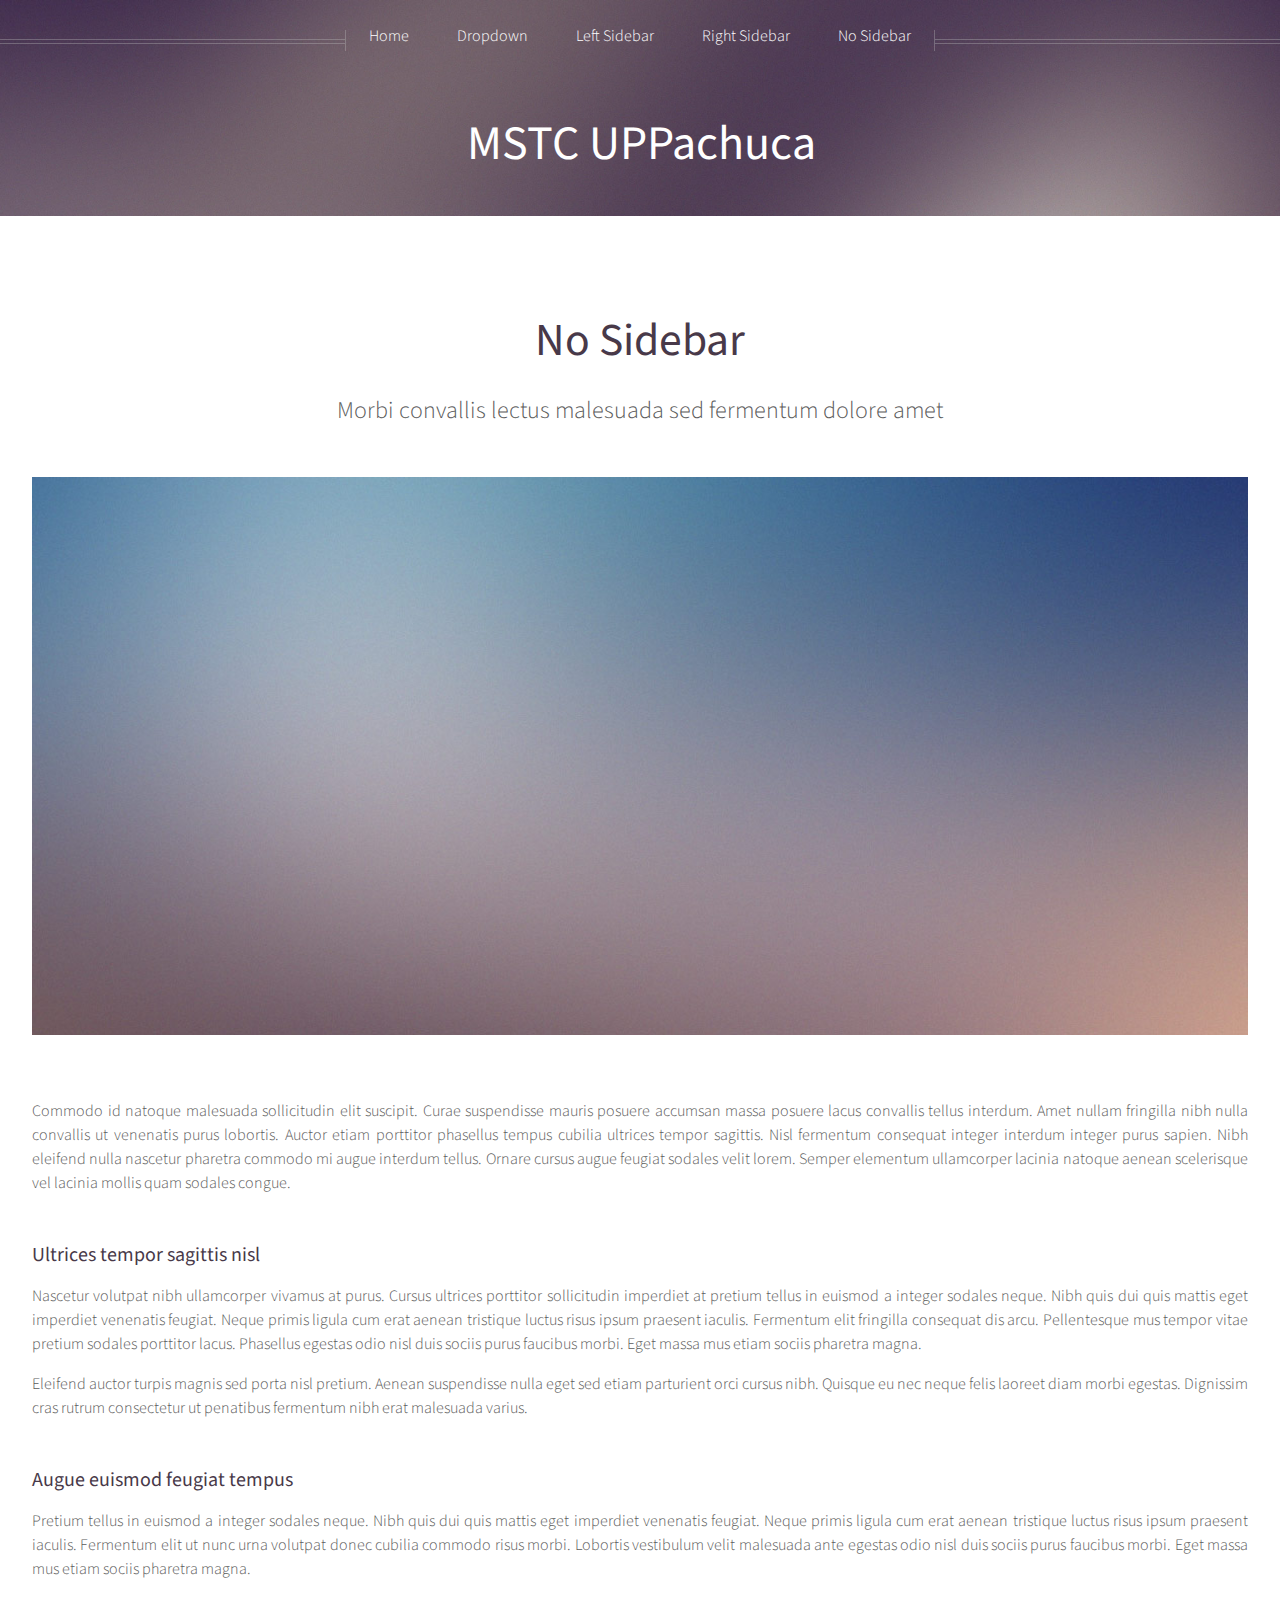
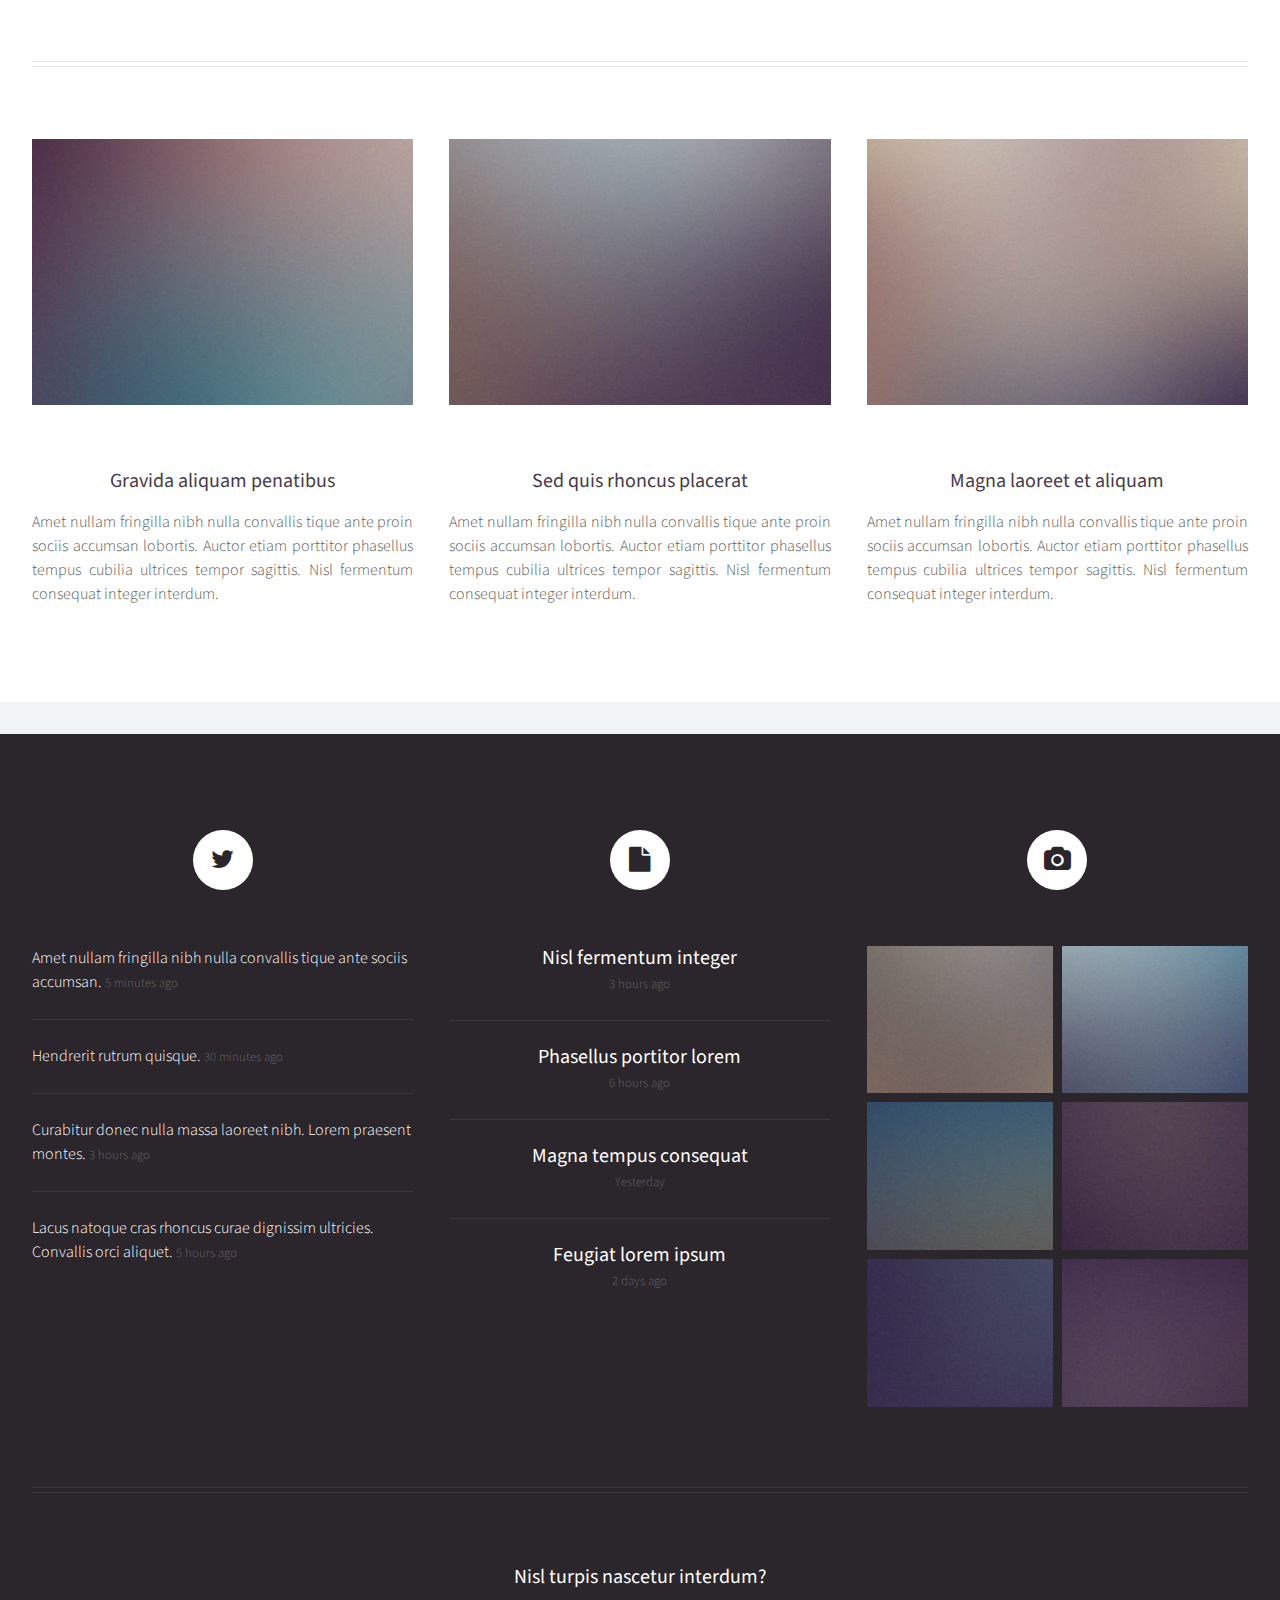
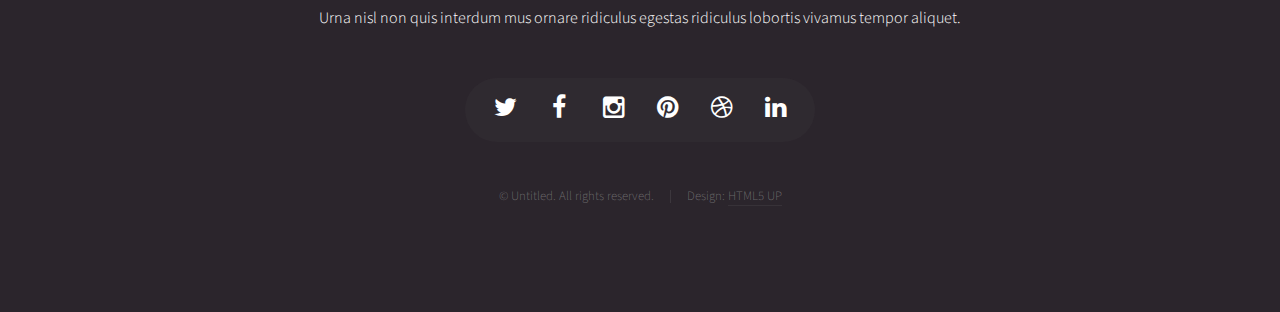
==== commit 0e47fb11: "Subir archivos" ====
--- a/no-sidebar.html
+++ b/no-sidebar.html
@@ -1,4 +1,4 @@
-<!DOCTYPE HTML>
+﻿<!DOCTYPE HTML>
 <!--
 	Helios by HTML5 UP
 	html5up.net | @n33co
@@ -22,7 +22,7 @@
 					<!-- Inner -->
 						<div class="inner">
 							<header>
-								<h1><a href="index.html" id="logo">Helios</a></h1>
+								<h1><a href="index.html" id="logo">MSTC UPPachuca</a></h1>
 							</header>
 						</div>
 
